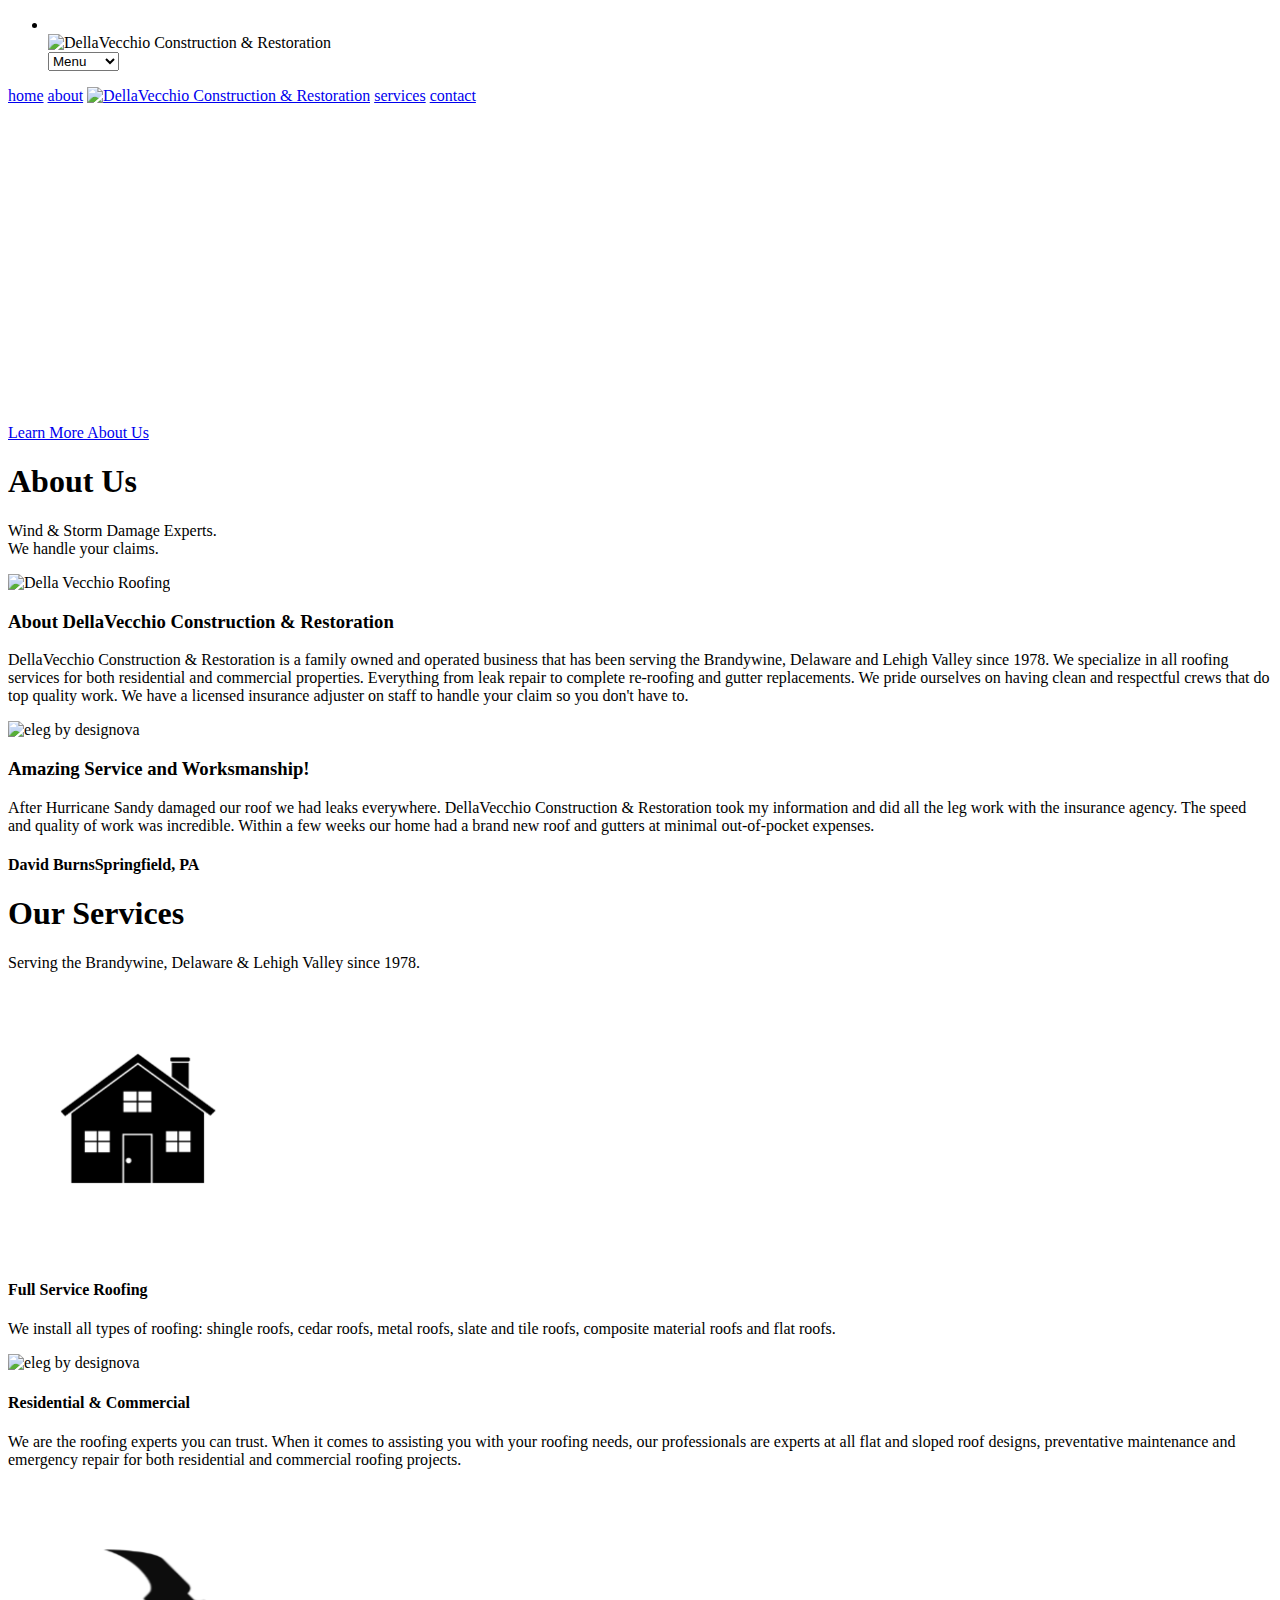
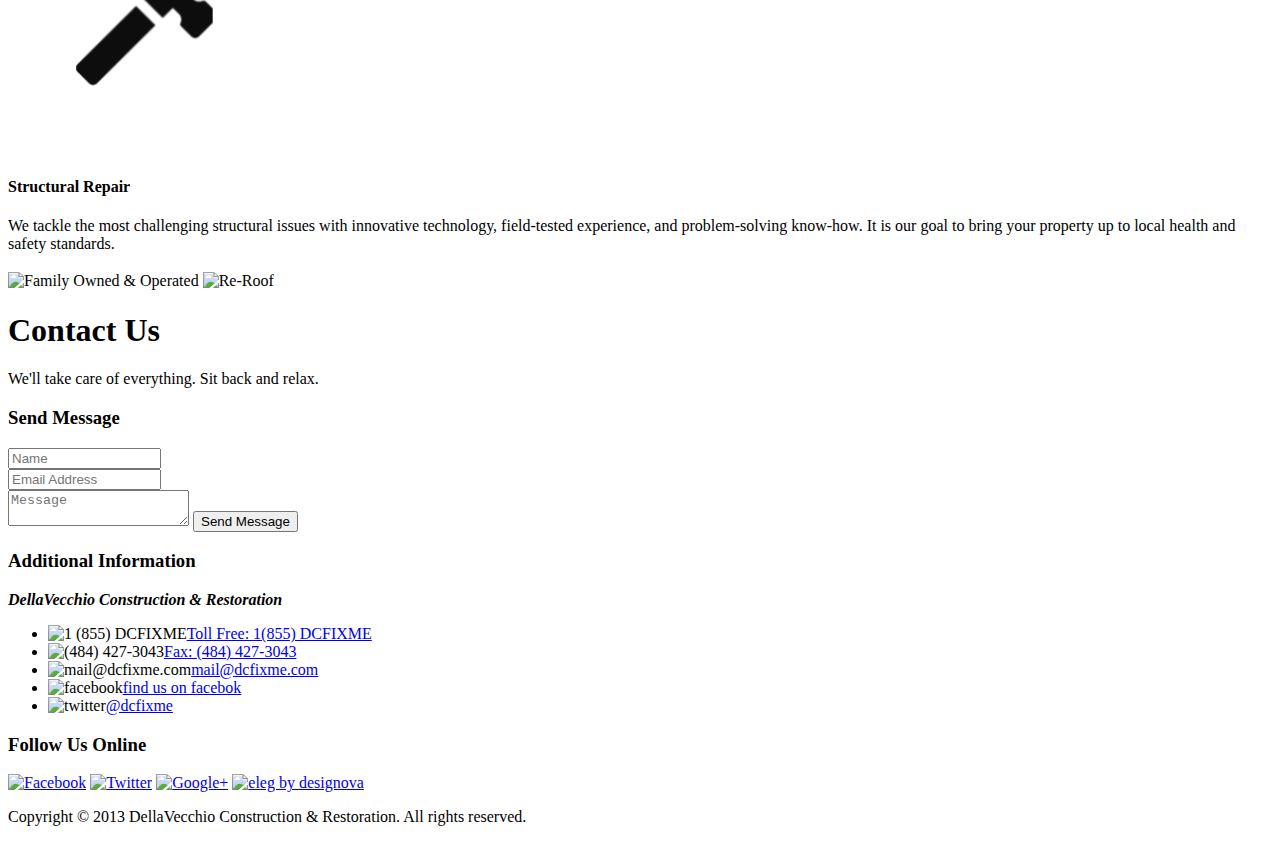
==== index.html @ 871f3fc6 "fixing wording adding Google+ link" ====
<!DOCTYPE html>
<html lang="en">
  <head>
    <meta charset="utf-8">
    <title>Della Vecchio Construction - Wind and Storm Damage Experts</title>
	<meta name="viewport" content="width=device-width, initial-scale=1, maximum-scale=1">
    <meta name="description" content="DellaVecchio Construction &amp; Restoration">
    <meta name="author" content="DellaVecchio Construction &amp; Restoration">


    <!-- Le styles -->
    <link href="assets/css/bootstrap.css" rel="stylesheet">
    <link href="assets/css/bootstrap-responsive.css" rel="stylesheet">
    <link href="assets/css/extension.css" rel="stylesheet">
    <link href="assets/css/typography.css" rel="stylesheet">
	<link rel="stylesheet" href="stylesheets/prettyPhoto.css">
    <link rel="stylesheet" href="stylesheets/prettyPhoto.css">
    <link rel="stylesheet" href="stylesheets/isotope.css">
  <link rel="stylesheet" href="stylesheets/price-table.css">
  <link rel="stylesheet" href="stylesheets/circle-hover.css">
    <link rel="stylesheet" href="stylesheets/skill-graph.css">
    <!-- Edit the following style.css file to change the theme look and feel -->
	<link rel="stylesheet" href="stylesheets/style.css">
    <link rel="stylesheet" href="stylesheets/themes/default/default.css" type="text/css" media="screen" />
    <link rel="stylesheet" href="stylesheets/nivo-slider.css" type="text/css" media="screen" />


    <!-- REVOLUTION BANNER CSS SETTINGS -->
    <link rel="stylesheet" type="text/css" href="stylesheets/fullwidth.css" media="screen" />
  <link rel="stylesheet" type="text/css" href="stylesheets/settings.css" media="screen" />


    <!-- Le fav and touch icons -->
    <link rel="shortcut icon" href="assets/ico/favicon.ico">
    <link rel="apple-touch-icon-precomposed" sizes="144x144" href="assets/ico/apple-touch-icon-144-precomposed.png">
    <link rel="apple-touch-icon-precomposed" sizes="114x114" href="assets/ico/apple-touch-icon-114-precomposed.png">
    <link rel="apple-touch-icon-precomposed" sizes="72x72" href="assets/ico/apple-touch-icon-72-precomposed.png">
    <link rel="apple-touch-icon-precomposed" href="assets/ico/apple-touch-icon-57-precomposed.png">

	<!--[if lt IE 9]>
		<script src="http://html5shim.googlecode.com/svn/trunk/html5.js"></script>
		<link rel="stylesheet" href="stylesheets/ie8.css">
	<![endif]-->

</head>
<body>




	<!-- Primary Page Layout
	================================================== -->



  <ul class="mobile-header visible-phone visible-tablet">
    <li>
      <br />
        <img class="mob-logo" alt="DellaVecchio Construction &amp; Restoration" class="visible-phone visible-tablet" title="DellaVecchio Construction &amp; Restoration" src="images/DCLOGOSM.png" />
        <br />
        <!-- Start Dropmenu for mobile -->
        <select class="dropmenu" name="dropmenu" onChange="moveTo(this.value)">
          <option value="" selected="selected">Menu</option>
          <option value="#intro">Home</option>
          <!--<option value="#portfolio">Portfolio</option>-->
          <option value="#about">About</option>
          <option value="#services">services</option>
          <!--<option value="#features">features</option>-->
          <option value="#contact">Contact</option>
        </select>
        <!-- End Dropmenu for mobile -->
    </li>
  </ul>

	<header class="masthead visible-desktop">
		<nav class="links desktop-nav">
			<a class="align-left" title="home" href="#intro">home</a>
      <!--<a class="align-left to-first-page" title="portfolio" href="#portfolio">works</a>-->
      <a class="align-left" title="about" href="#about">about</a>
			<a id="logo" href="#"><img alt="DellaVecchio Construction &amp; Restoration" title="DellaVecchio Construction &amp; Restoration" src="images/DCLOGOSM.png"/></a>
      <a class="align-right" title="services" href="#services">services</a>
      <!--<a class="align-right" title="features" href="#features">features</a>-->
			<a class="align-right" title="contact" href="#contact">contact</a>
		</nav>
	</header>

  <div class="page" id="intro" >

    <section class="container-fluid visible-desktop visible-phone visible-tablet">
      <div class="row-fluid">
        <div class="container ">
          <article class="row">

            <div id="fitvid" class="span12 align-center add-top">
              <iframe width="560" height="315" src="//www.youtube.com/embed/GmrWUebYYEk?hd=1&showinfo=0&rel=0&autoplay=1" frameborder="0" allowfullscreen></iframe>
            </div>

          </article>
        </div>
      </div>
    </section>




    <article id="intro-intersection" class="inner-links intersection sticked add-top align-center">
      <a href="#about" id="show-btn" class="btn btn-eleg-large">Learn More About Us</a>
    </article>

  </div> <!-- page : ends -->



	<div class="" id="about">
    <section class="container-fluid full-bg about-inner">
      <div class="row-fluid">
        <section class="container">

          <div class="row add-top add-bottom">
            <article class="span12">
              <div>
                <h1 class="main-heading col-white">About Us</h1>
                <p class="sub-heading col-white"><span class="major">Wind &amp; Storm Damage Experts.</span><br />We handle your claims.</p>
              </div>
            </article>
          </div><!-- row : ends -->

        </section>
      </div>
    </section>


    <section class="container-fluid">
      <div class="row-fluid">
        <section class="container">

          <div class="row add-top add-bottom">
            <article class="span4 image center-mobile">
              <img alt="Della Vecchio Roofing" title="eleg" src="images/about/about01.png" />
            </article>
            <article class="span8 col-white center-mobile">
              <h3>About DellaVecchio Construction &amp; Restoration</h3>
              <p>DellaVecchio Construction &amp; Restoration is a family owned and operated business that has been serving the Brandywine, Delaware and Lehigh Valley since 1978. We specialize in all roofing services for both residential and commercial properties. Everything from leak repair to complete re-roofing and gutter replacements. We pride ourselves on having clean and respectful crews that do top quality work. We have a licensed insurance adjuster on staff to handle your claim so you don't have to.</p>
            </article>
          </div><!-- row : ends -->

        </section>
      </div>
    </section>


    <section class="container-fluid about-inner">
      <div class="row-fluid">
        <section class="container">

          <div class="row add-top add-bottom">
            <article class="span3 image center-mobile">
              <img alt="eleg by designova" title="eleg" src="images/about/about03.png"/>
            </article>
            <article class="span9 col-white center-mobile">
              <h3>Amazing Service and Worksmanship!</h3>
              <div class="about-quote">
              <p>After Hurricane Sandy damaged our roof we had leaks everywhere. DellaVecchio Construction &amp; Restoration took my information and did all the leg work with the insurance agency. The speed and quality of work was incredible. Within a few weeks our home had a brand new roof and gutters at minimal out-of-pocket expenses.</p>
              </div>
              <div class="about-quote-sub pull-left center-mobile">
                <h4>David Burns<span>Springfield, PA</span></h4>
              </div>
            </article>
          </div><!-- row : ends -->

          <!--<div class="row add-top add-bottom">
            <article class="span9 col-white center-mobile">
              <h3>Testimonial Two</h3>
              <div class="about-quote">
              <p>Lorem ipsum dolor sit amet, consectetur adipiscing elit. Mauris auctor lobortis molestie. Aenean justo enim, consequat quis malesuada consequat quis malesuada in, mollis volutpat justo. Suspendisse tincidunt quam vel diam eleifend vel tempus dolor pharetra. Fusce aliquam, est vitae vehicula elementum, nunc erat varius purus, quis elementum ipsum nulla eu ligula  mollis volutpat justo consequat quis malesuada.</p>
              </div>
              <div class="about-quote-sub pull-left center-mobile">
              <h4>Laura Segorf<span>Something Inc. LA</span></h4>
              </div>
            </article>
            <article class="span3 image center-mobile">
              <img alt="eleg by designova" title="eleg" src="images/about/about03.png"/>
            </article>
          </div>-->
          <!-- row : ends -->

        </section>
      </div>
    </section>
  </div> <!-- page : ends -->


  <div class="pad-top-page" id="services">


    <section class="container-fluid full-bg">
      <div class="row-fluid">
        <section class="container">

          <div class="row add-top add-bottom">
            <article class="span12">
              <h1 class="main-heading col-white">Our Services</h1>
              <div><p class="sub-heading col-white"><span class="major">Serving</span> the Brandywine, Delaware &amp; Lehigh Valley since 1978.</p></div>
            </article>
          </div><!-- row : ends -->

        </section>
      </div>
    </section>


    <section class="container-fluid services-inner">
      <div class="row-fluid">
        <section class="container">

          <div class="row add-top-half add-bottom">
            <article class="span4 image align-center col-white services-block center-mobile">
              <img alt="eleg by designova" title="eleg" src="images/services/f01.png"/>
              <h4>Full Service Roofing</h4>
              <p>We install all types of roofing: shingle roofs, cedar roofs, metal roofs, slate and tile roofs, composite material roofs and flat roofs.</p>
            </article>

            <article class="span4 image align-center col-white services-block center-mobile">
              <img alt="eleg by designova" title="eleg" src="images/services/f02.png"/>
              <h4>Residential &amp; Commercial</h4>
              <p>We are the roofing experts you can trust. When it comes to assisting you with your roofing needs, our professionals are experts at all flat and sloped roof designs, preventative maintenance and emergency repair for both residential and commercial roofing projects.</p>
            </article>

            <article class="span4 image align-center col-white services-block center-mobile">
              <img alt="eleg by designova" title="eleg" src="images/services/f03.png"/>
              <h4>Structural Repair</h4>
              <p>We tackle the most challenging structural issues with innovative technology, field-tested experience, and problem-solving know-how. It is our goal to bring your property up to local health and safety standards.</p>
            </article>

          </div><!-- row : ends -->

        </section>
      </div>
    </section>

    <section class="container-fluid">
      <div class="row-fluid">
        <section class="container">

          <div class="row add-top">
            <article class="span12 col-white">
            <h3 class="inner-sub-caps"></h3>
            </article>
          </div>

          <div class="row add-top-half add-bottom">

            <div class="slider-wrapper theme-default">
            <div id="slider" class="nivoSlider center-mobile">
                <img src="images/slider/roofer1.jpg" data-thumb="images/toystory.jpg" alt="Family Owned &amp; Operated" title="Family Owned &amp; Operated" data-transition="boxRandom" />
                <img src="images/slider/roof17.jpg" data-thumb="images/up.jpg" alt="Re-Roof" title="Re-Roof" data-transition="boxRandom" />
                <!--<img src="images/slider/walle.jpg" data-thumb="images/walle.jpg" alt="Insured &amp; Licensed" data-transition="slideInLeft" />
                <img src="images/slider/nemo.jpg" data-thumb="images/nemo.jpg" alt="" title="#htmlcaption" />-->
            </div>
            <!--<div id="htmlcaption" class="nivo-html-caption">
                <strong>This</strong> is an example of a <em>HTML</em> caption with <a href="#">a link</a>.
            </div>-->
        </div>

          </div><!-- row : ends -->

        </section>
      </div>
    </section>

  </div> <!-- page : ends -->

  <div class="page pad-top-page" id="contact" >
    <section class="container-fluid full-bg">
      <div class="row-fluid">
        <section class="container">

          <div class="row add-top add-bottom">
            <article class="span12">
              <h1 class="main-heading col-white">Contact Us</h1>
              <div><p class="sub-heading col-white">We'll take care of everything. Sit back and <span class="major">relax.</span></p></div>
            </article>
          </div><!-- row : ends -->

        </section>
      </div>
    </section>


    <section class="container-fluid contact-inner">
      <div class="row-fluid">
        <section class="container">



          <div class="row add-top add-bottom">
           <div class="span8 contact"><!--Begin page content column-->


                    <div class="alert success" style="display: none;">
                        Well done! You successfully read this important alert message.
                    </div>


            <h3 class="inner-sub-caps align-left">Send Message</h3>

                    <form name="myform" id="contactForm" action="processForm.php" enctype="multipart/form-data" method="post">

                        <div class="alert alert-error error" id="fname" style="display: none;">
                        Name must not be empty
                        </div>
                        <div class="alert alert-error  error" id="fmail" style="display: none;">
                        Please provide a valid email
                        </div>
                        <div class="alert alert-error  error" id="fmsg" style="display: none;">
                        Message should not be empty
                        </div>

                        <div class="input-prepend">
                            <span class="add-on"><i class="icon-user"></i></span>
                            <input type="text" placeholder="Name" id="name" name="name" size="16" required="" class="span3 offset1">
                        </div>
                        <div class="input-prepend">
                            <span class="add-on"><i class="icon-envelope"></i></span>
                            <input type="email" placeholder="Email Address" id="email" name="email" size="16" required="" class="span4">
                        </div>
                        <textarea placeholder="Message" class="span10" id="msg" required="" name="message"></textarea>
                        <button class="btn btn-eleg" id="submit" name="submit" type="submit">Send Message</button>
                    </form>

            </div>


            <div class="span4 sidebar page-sidebar"><!-- Begin sidebar column -->
            <h3 class="inner-sub-caps align-left">Additional Information</h3>
            <address class="remove-bottom pad-bottom-half col-white">
            <strong>DellaVecchio Construction &amp; Restoration</strong><br>

            </address>
            <ul class="social-icons">
              <li><span><img src="images/icons/s01.png" title="phone number" alt="1 (855) DCFIXME"></span><a href="tel:18553234963">Toll Free: 1(855) DCFIXME</a></li>
              <li><span><img src="images/icons/s01.png" title="fax number" alt="(484) 427-3043"></span><a href="tel:484 4273043">Fax: (484) 427-3043</a></li>
              <li><span><img src="images/icons/s02.png" title="email" alt="mail@dcfixme.com"></span><a href="mail:mail@dcfixme.com">mail@dcfixme.com</a></li>
              <li><span><img src="images/icons/s03.png" title="facebook" alt="facebook"></span><a href="https://www.facebook.com/dcfixme">find us on facebok</a></li>
              <li><span><img src="images/icons/s04.png" title="twitter" alt="twitter"></span><a href="https://twitter.com/dcfixme">@dcfixme</a></li>
            </ul>

        </div>

          </div><!-- row : ends -->

        </section>
      </div>
    </section>


    <section class="container-fluid">
      <div class="row-fluid">
        <section class="container">

          <div class="row add-top">
            <article class="span12 col-white">
            <h3 class="inner-sub-caps">Follow Us Online</h3>
            </article>
          </div>

          <div class="row add-top-half add-bottom">
            <article class="span12 align-center social-icon-pane">
            <a href="https://www.facebook.com/dcfixme"><img alt="Facebook" title="DellaVecchio Construction &amp; Restoration" src="images/social/a01.png"/></a>
            <a href="https://twitter.com/dcfixme"><img alt="Twitter" title="DellaVecchio Construction &amp; Restoration" src="images/social/a02.png"/></a>
            <a href="https://plus.google.com/b/106314731093902086588/106314731093902086588"><img alt="Google+" title="DellaVecchio Construction &amp; Restoration" src="images/social/a03.png"/></a>
            <a href="#"><img alt="eleg by designova" title="eleg" src="images/social/a04.png"/></a>
            </article>
          </div>


        </section>
      </div>
    </section>





  </div> <!-- page : ends -->



  <footer class="mastfoot">
      <p class="add-top-half">Copyright &copy; 2013 DellaVecchio Construction &amp; Restoration. All rights reserved.</p>
  </footer>





	<!-- JS
	================================================== -->
	<script src="javascripts/jquery-1.7.2.min.js"></script>
	<script src="assets/js/bootstrap-transition.js"></script>
    <script src="assets/js/bootstrap-alert.js"></script>
    <script src="assets/js/bootstrap-modal.js"></script>
    <script src="assets/js/bootstrap-dropdown.js"></script>
    <script src="assets/js/bootstrap-scrollspy.js"></script>
    <script src="assets/js/bootstrap-tab.js"></script>
    <script src="assets/js/bootstrap-tooltip.js"></script>
    <script src="assets/js/bootstrap-popover.js"></script>
    <script src="assets/js/bootstrap-button.js"></script>
    <script src="assets/js/bootstrap-collapse.js"></script>
    <script src="assets/js/bootstrap-carousel.js"></script>
    <script src="assets/js/bootstrap-typeahead.js"></script>
    <script src="assets/js/bootstrap-affix.js"></script>
  	<script src="javascripts/jquery.localscroll-1.2.7-min.js"></script>
  	<script src="javascripts/jquery.scrollTo-1.4.2-min.js"></script>
	  <script src="javascripts/jquery.easing.1.3.js"></script>
    <script src="javascripts/jquery.isotope.min.js"></script>
    <script src="javascripts/fake-element.js"></script>
    <script src="javascripts/form-validation.js"></script>
    <script src="javascripts/waypoints.min.js"></script>
  	<script src="javascripts/scroll.js"></script>

    <script src="javascripts/jquery.nivo.slider.js"></script>
    <script type="text/javascript">
    $(window).load(function() {
        $('#slider').nivoSlider();
    });
    </script>

    <!-- jQuery KenBurn Slider  -->
  <script type="text/javascript" src="javascripts/jquery.themepunch.plugins.min.js"></script>
    <script type="text/javascript" src="javascripts/jquery.themepunch.revolution.min.js"></script>

  	<!-- Mobile Navigation Scroll Setup -->
	<script type="text/javascript">
    	function moveTo(contentArea){
        	var goPosition = $(contentArea).offset().top;
        	$('html,body').animate({ scrollTop: goPosition}, 'slow');
        }
    </script>


	<!-- Sticky nav -->
	<script>
	$(document).ready(function(){

      //NAVIGATION MENU COLOR CHANGE ON CLILCK
      $('.desktop-nav a').click(function(){
        var colIndex = $(this).attr('title');
        $('.desktop-nav a').addClass('def-link');
        $(this).removeClass('def-link');
        $(this).addClass(colIndex+'-link');
      })

			//Services More Content triggering
			$('.services-more').click(function(){
				var servIndex = $(this).attr('data-services');
				//alert(servIndex);
				$('#'+servIndex+'-content').slideToggle();
			})

		});
  </script>

  <script src="assets/js/jquery.fitvids.js"></script>
  <script>
    $(document).ready(function(){
      // Target your .container, .wrapper, .post, etc.
      $("#fitvid").fitVids();
    });
  </script>

<!-- End Document
================================================== -->
</body>
</html>
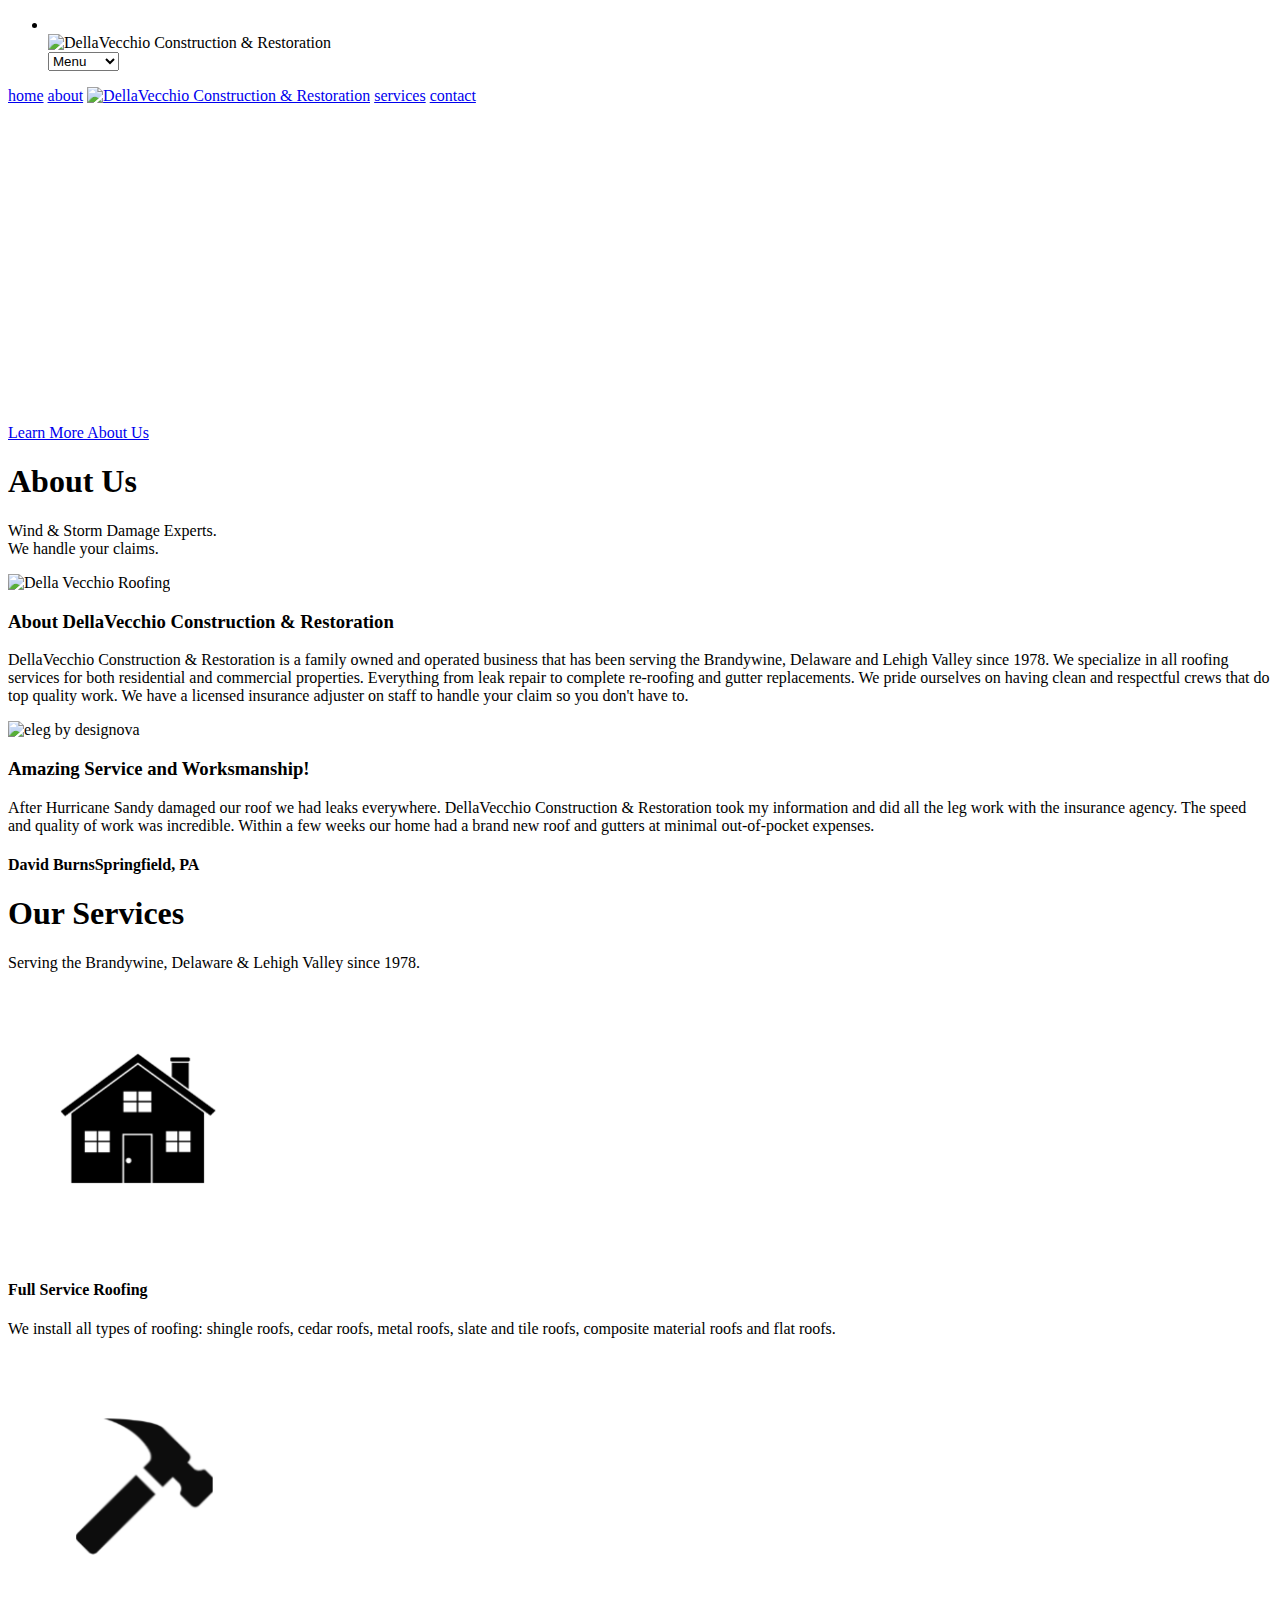
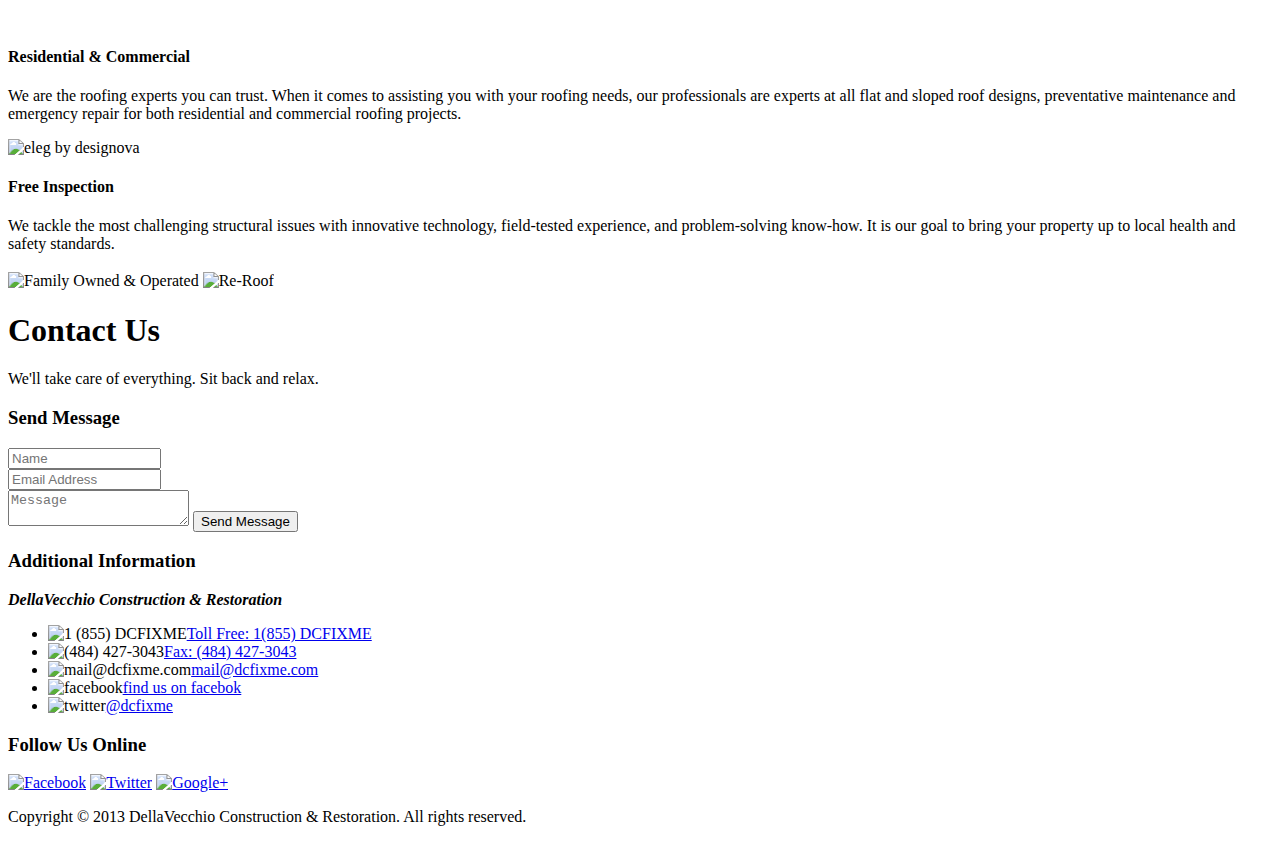
==== commit c08288ba: "changing services" ====
--- a/index.html
+++ b/index.html
@@ -221,14 +221,14 @@
             </article>
 
             <article class="span4 image align-center col-white services-block center-mobile">
-              <img alt="eleg by designova" title="eleg" src="images/services/f02.png"/>
+              <img alt="eleg by designova" title="eleg" src="images/services/f03.png"/>
               <h4>Residential &amp; Commercial</h4>
               <p>We are the roofing experts you can trust. When it comes to assisting you with your roofing needs, our professionals are experts at all flat and sloped roof designs, preventative maintenance and emergency repair for both residential and commercial roofing projects.</p>
             </article>
 
             <article class="span4 image align-center col-white services-block center-mobile">
-              <img alt="eleg by designova" title="eleg" src="images/services/f03.png"/>
-              <h4>Structural Repair</h4>
+              <img alt="eleg by designova" title="eleg" src="images/services/f02.png"/>
+              <h4>Free Inspection</h4>
               <p>We tackle the most challenging structural issues with innovative technology, field-tested experience, and problem-solving know-how. It is our goal to bring your property up to local health and safety standards.</p>
             </article>
 
@@ -369,7 +369,7 @@
             <a href="https://www.facebook.com/dcfixme"><img alt="Facebook" title="DellaVecchio Construction &amp; Restoration" src="images/social/a01.png"/></a>
             <a href="https://twitter.com/dcfixme"><img alt="Twitter" title="DellaVecchio Construction &amp; Restoration" src="images/social/a02.png"/></a>
             <a href="https://plus.google.com/b/106314731093902086588/106314731093902086588"><img alt="Google+" title="DellaVecchio Construction &amp; Restoration" src="images/social/a03.png"/></a>
-            <a href="#"><img alt="eleg by designova" title="eleg" src="images/social/a04.png"/></a>
+            <!--<a href="#"><img alt="eleg by designova" title="eleg" src="images/social/a04.png"/></a>-->
             </article>
           </div>
 
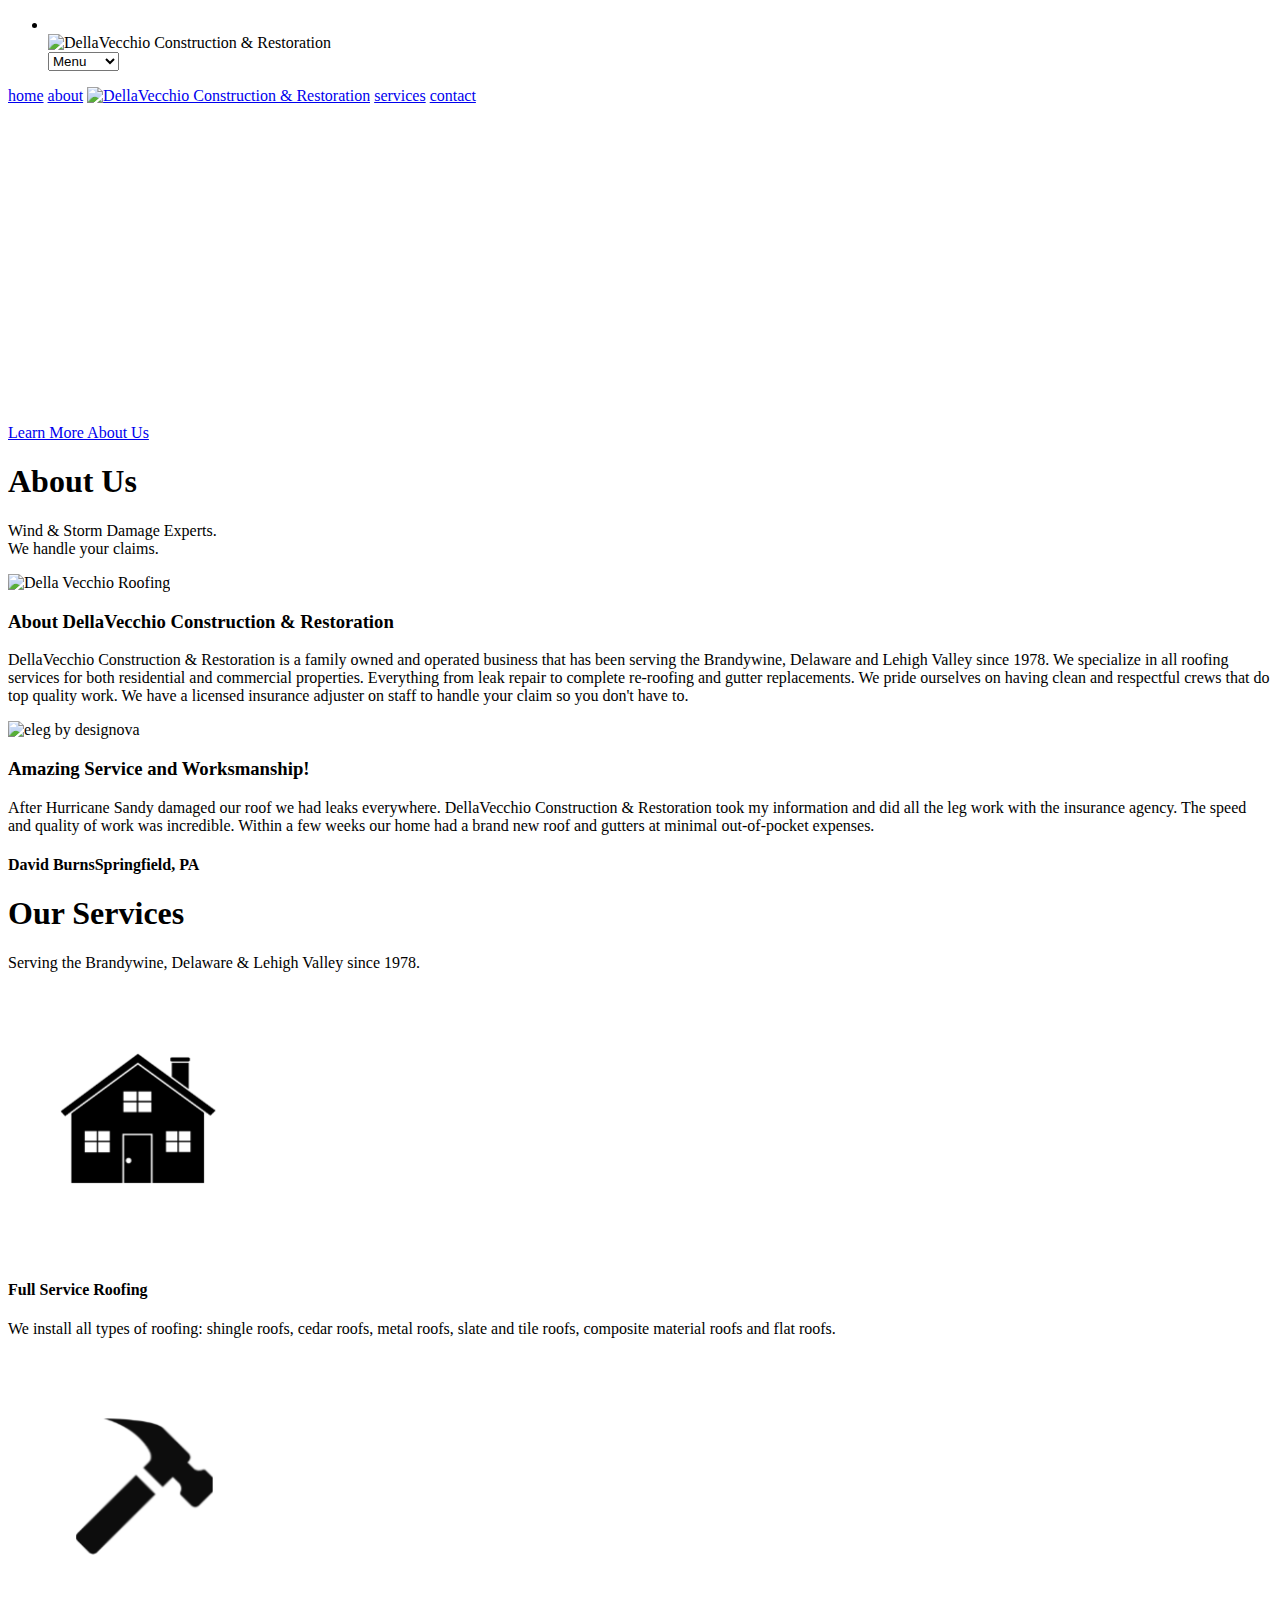
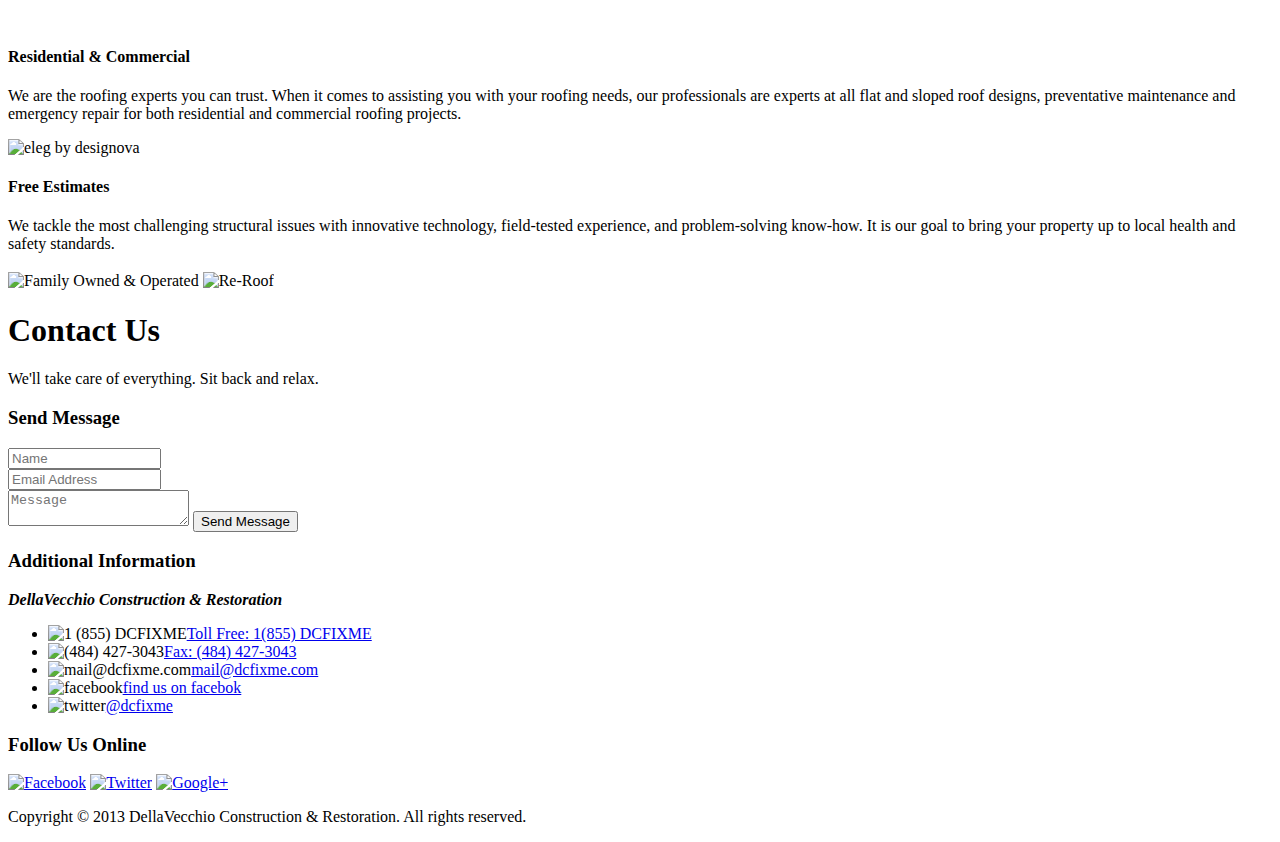
==== commit 56b62f52: "changing text for services" ====
--- a/index.html
+++ b/index.html
@@ -228,7 +228,7 @@
 
             <article class="span4 image align-center col-white services-block center-mobile">
               <img alt="eleg by designova" title="eleg" src="images/services/f02.png"/>
-              <h4>Free Inspection</h4>
+              <h4>Free Estimates</h4>
               <p>We tackle the most challenging structural issues with innovative technology, field-tested experience, and problem-solving know-how. It is our goal to bring your property up to local health and safety standards.</p>
             </article>
 
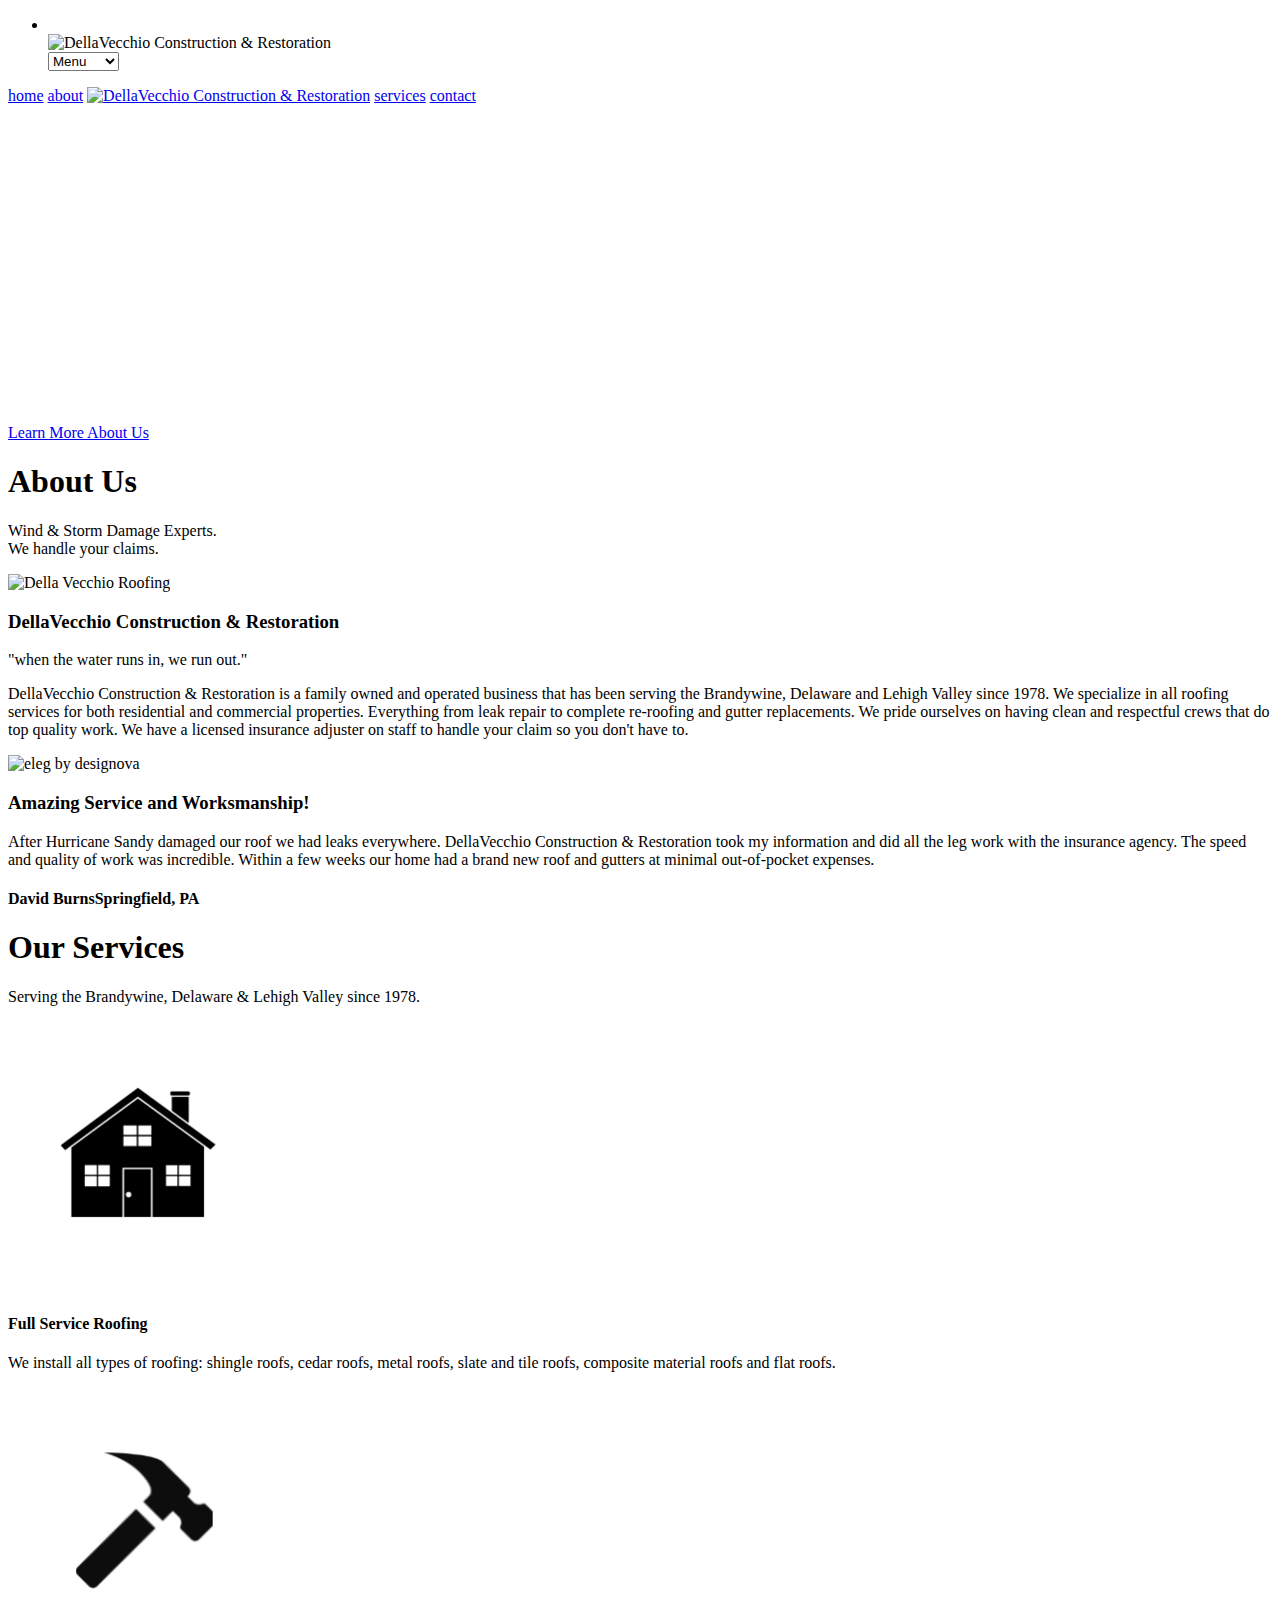
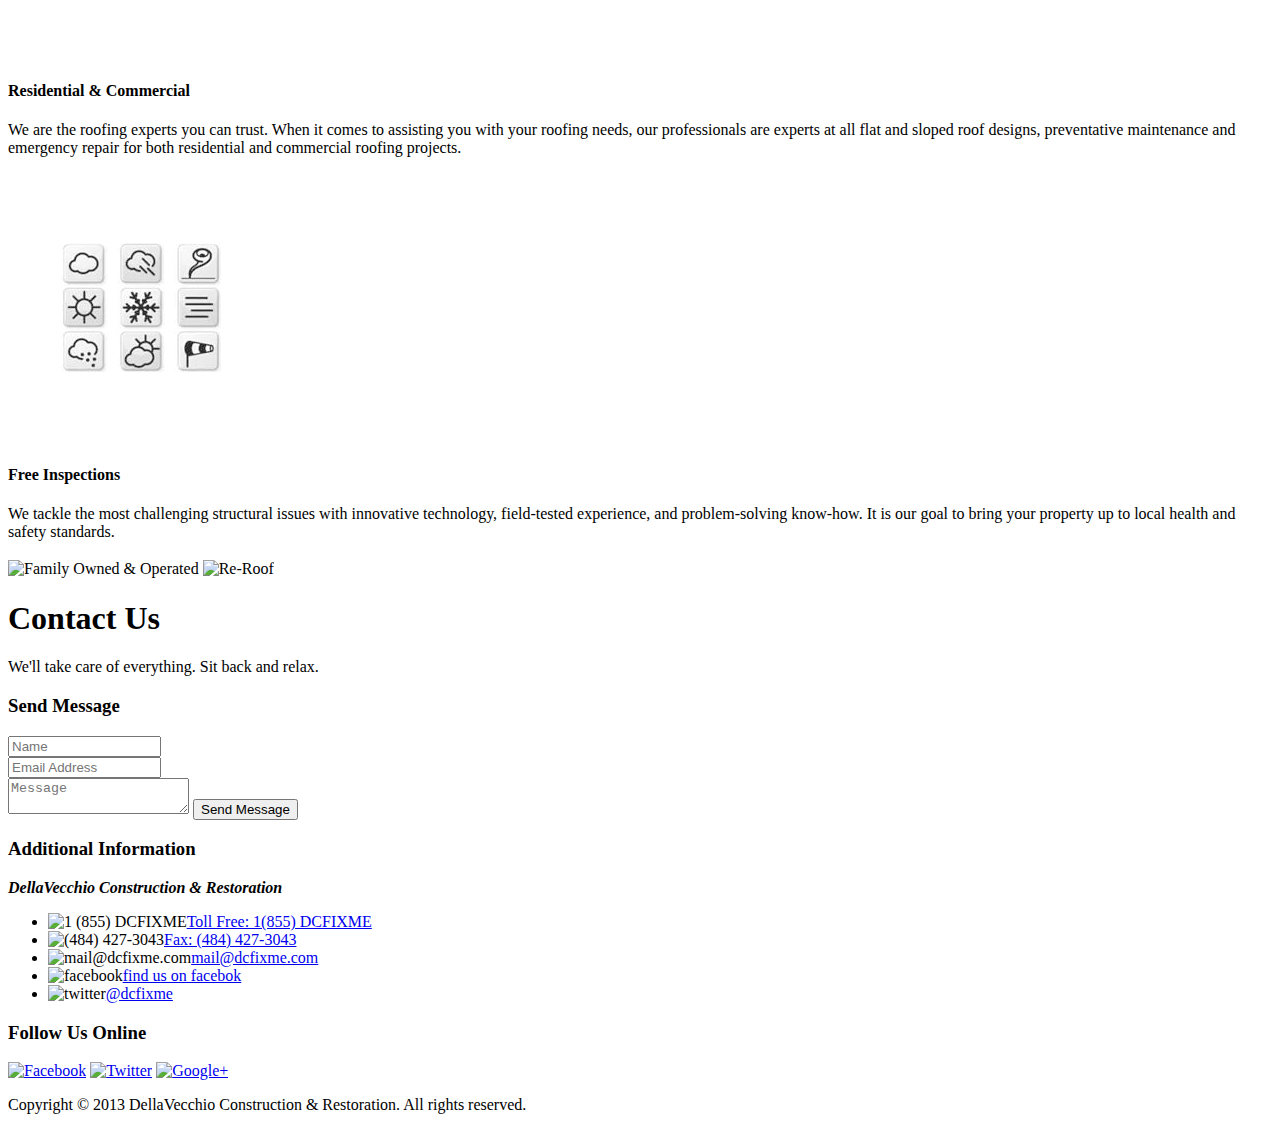
==== commit 3d02b8ed: "adding slogan" ====
--- a/index.html
+++ b/index.html
@@ -138,8 +138,9 @@
             <article class="span4 image center-mobile">
               <img alt="Della Vecchio Roofing" title="eleg" src="images/about/about01.png" />
             </article>
-            <article class="span8 col-white center-mobile">
-              <h3>About DellaVecchio Construction &amp; Restoration</h3>
+            <article class="span8 col-white align-center center-mobile">
+              <h3>DellaVecchio Construction &amp; Restoration</h3>
+              <p class="sub-heading col-white">"when the water runs in, we run out."</p>
               <p>DellaVecchio Construction &amp; Restoration is a family owned and operated business that has been serving the Brandywine, Delaware and Lehigh Valley since 1978. We specialize in all roofing services for both residential and commercial properties. Everything from leak repair to complete re-roofing and gutter replacements. We pride ourselves on having clean and respectful crews that do top quality work. We have a licensed insurance adjuster on staff to handle your claim so you don't have to.</p>
             </article>
           </div><!-- row : ends -->
@@ -228,7 +229,7 @@
 
             <article class="span4 image align-center col-white services-block center-mobile">
               <img alt="eleg by designova" title="eleg" src="images/services/f02.png"/>
-              <h4>Free Estimates</h4>
+              <h4>Free Inspections</h4>
               <p>We tackle the most challenging structural issues with innovative technology, field-tested experience, and problem-solving know-how. It is our goal to bring your property up to local health and safety standards.</p>
             </article>
 
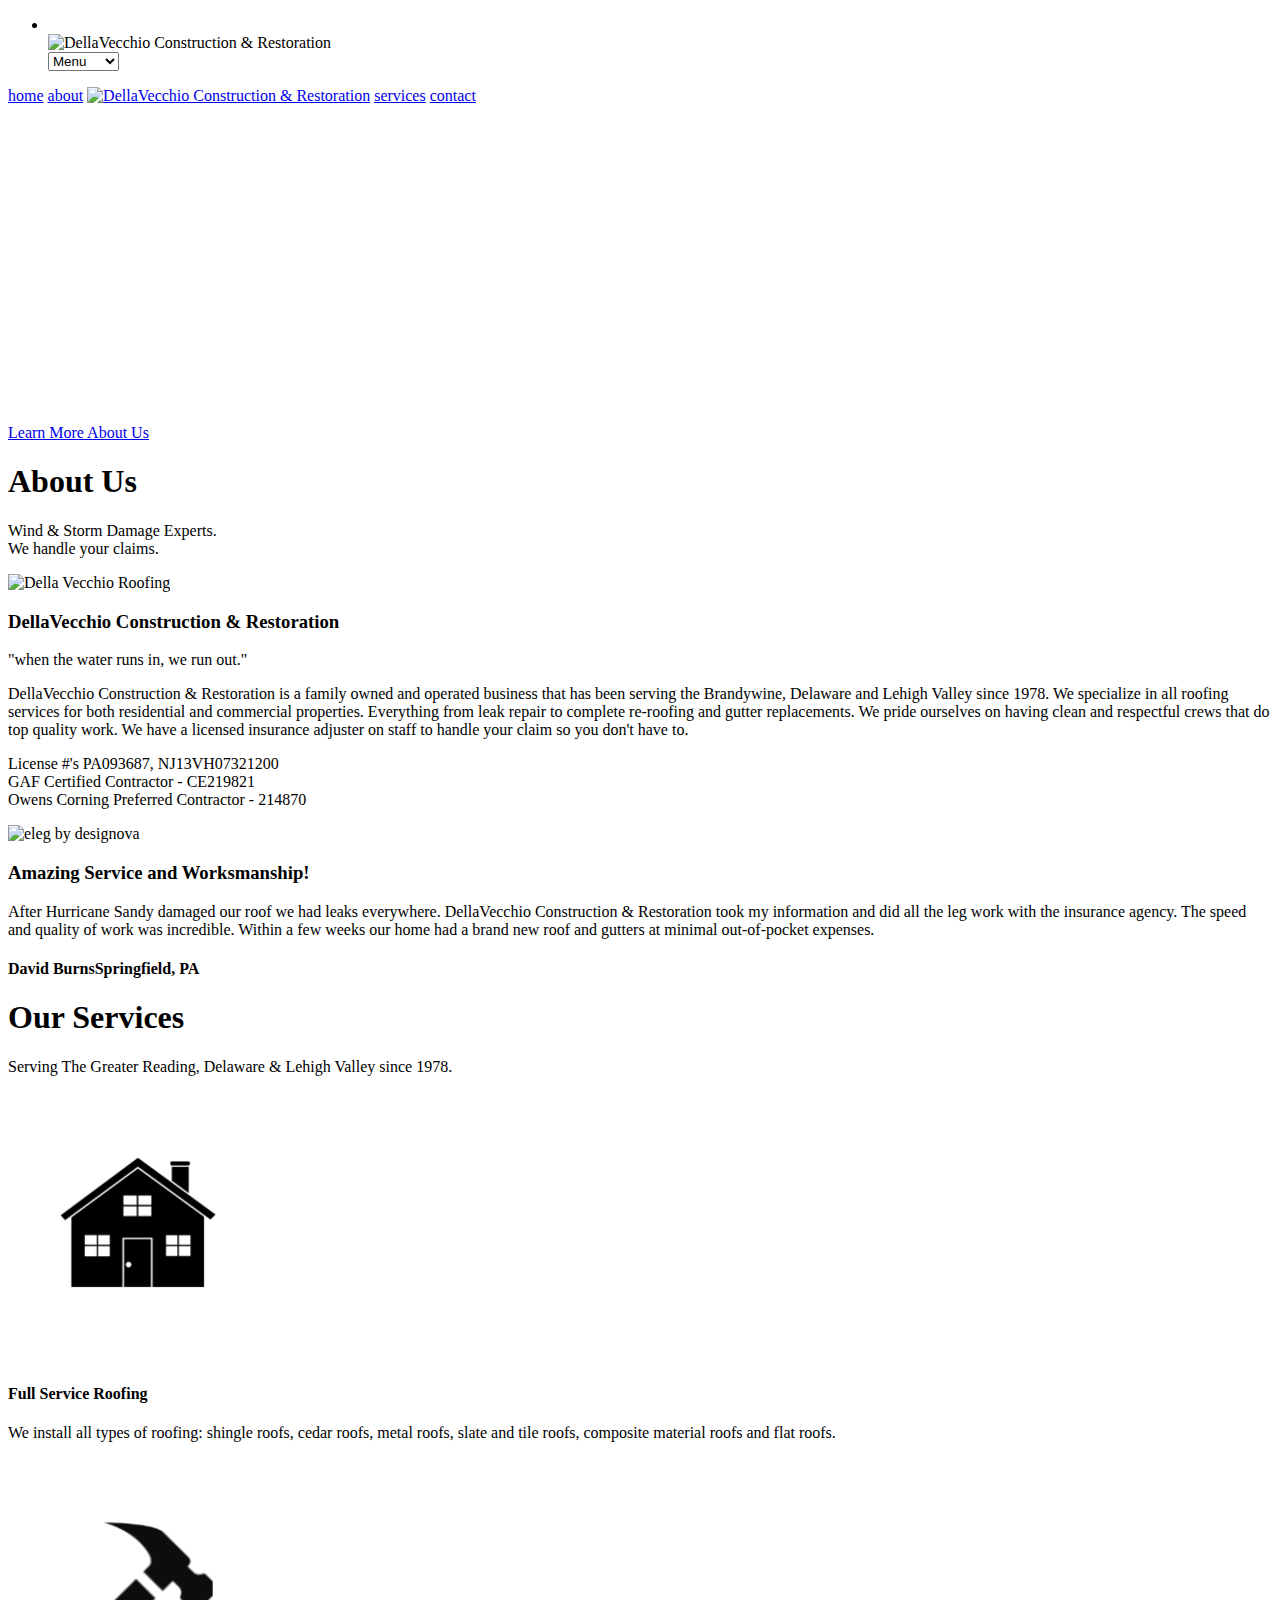
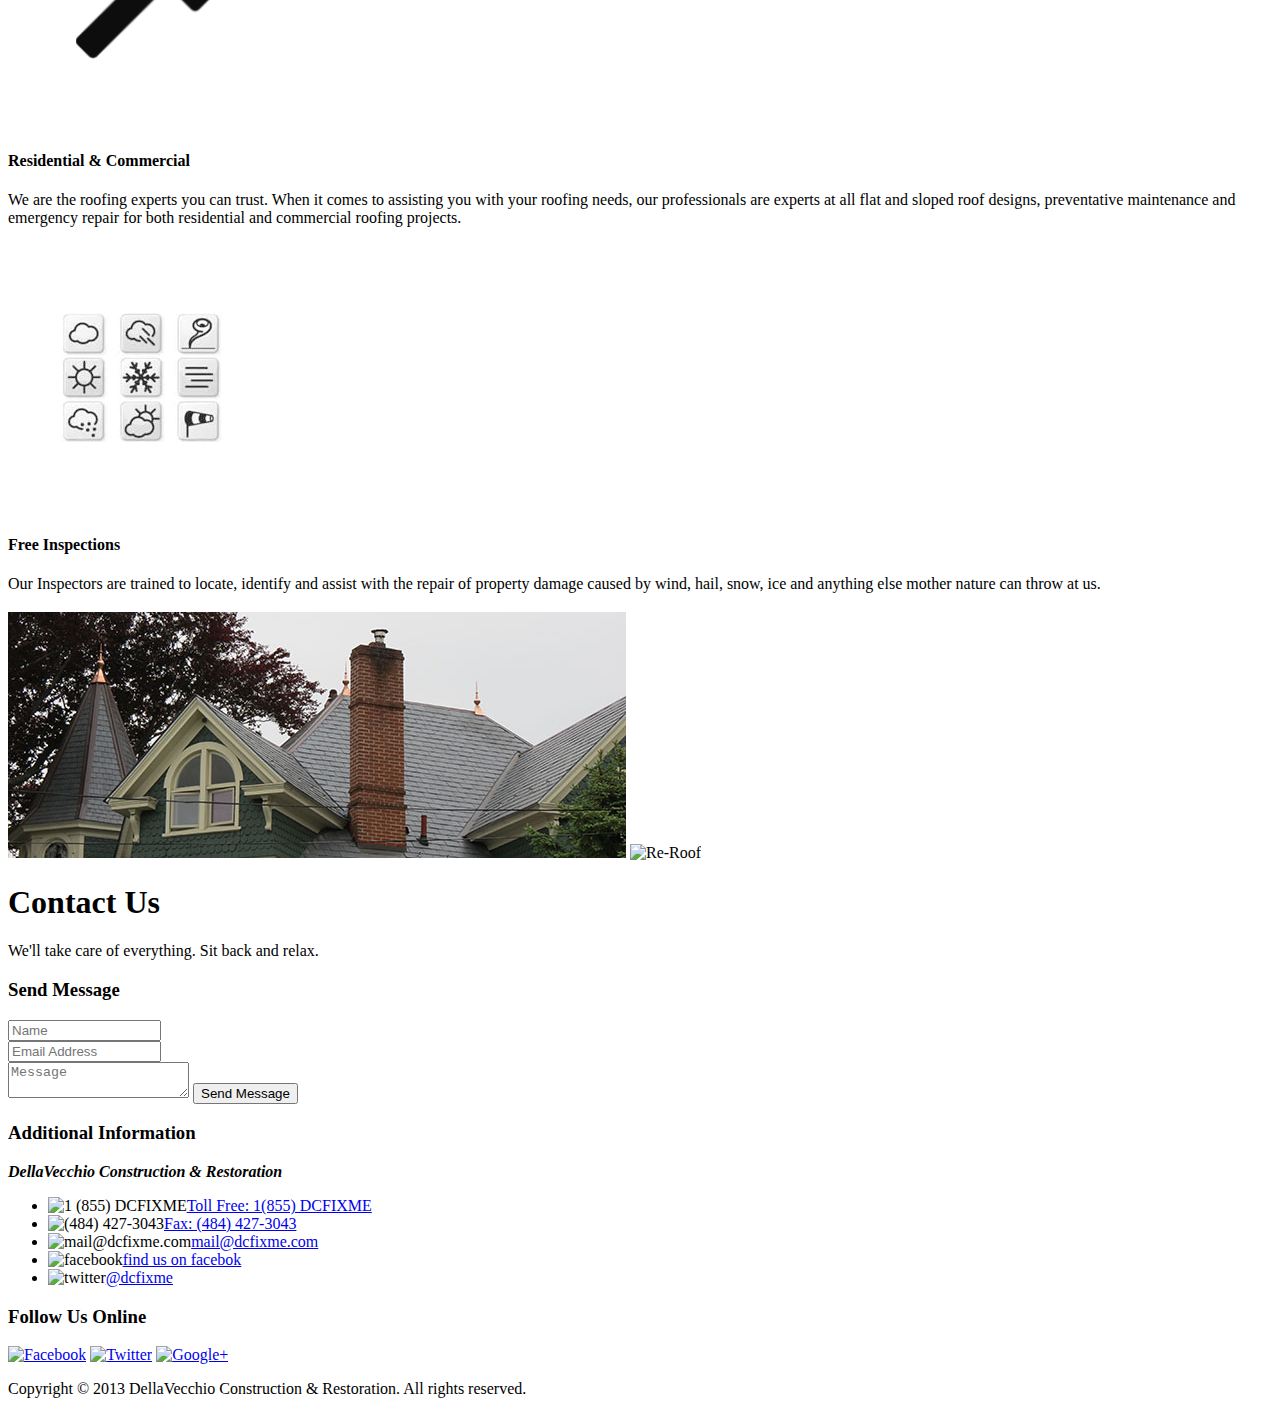
==== commit 9d7b5099: "changing serving wording and adding new roof image" ====
--- a/index.html
+++ b/index.html
@@ -138,10 +138,13 @@
             <article class="span4 image center-mobile">
               <img alt="Della Vecchio Roofing" title="eleg" src="images/about/about01.png" />
             </article>
-            <article class="span8 col-white align-center center-mobile">
-              <h3>DellaVecchio Construction &amp; Restoration</h3>
+            <article class="span8 col-white center-mobile">
+              <h3 class="align-center">DellaVecchio Construction &amp; Restoration</h3>
               <p class="sub-heading col-white">"when the water runs in, we run out."</p>
               <p>DellaVecchio Construction &amp; Restoration is a family owned and operated business that has been serving the Brandywine, Delaware and Lehigh Valley since 1978. We specialize in all roofing services for both residential and commercial properties. Everything from leak repair to complete re-roofing and gutter replacements. We pride ourselves on having clean and respectful crews that do top quality work. We have a licensed insurance adjuster on staff to handle your claim so you don't have to.</p>
+              <p>License #'s PA093687, NJ13VH07321200<br />
+              GAF Certified Contractor - CE219821<br />
+              Owens Corning Preferred Contractor - 214870</p>
             </article>
           </div><!-- row : ends -->
 
@@ -201,7 +204,7 @@
           <div class="row add-top add-bottom">
             <article class="span12">
               <h1 class="main-heading col-white">Our Services</h1>
-              <div><p class="sub-heading col-white"><span class="major">Serving</span> the Brandywine, Delaware &amp; Lehigh Valley since 1978.</p></div>
+              <div><p class="sub-heading col-white"><span class="major">Serving</span> The Greater Reading, Delaware &amp; Lehigh Valley since 1978.</p></div>
             </article>
           </div><!-- row : ends -->
 
@@ -230,7 +233,7 @@
             <article class="span4 image align-center col-white services-block center-mobile">
               <img alt="eleg by designova" title="eleg" src="images/services/f02.png"/>
               <h4>Free Inspections</h4>
-              <p>We tackle the most challenging structural issues with innovative technology, field-tested experience, and problem-solving know-how. It is our goal to bring your property up to local health and safety standards.</p>
+              <p>Our Inspectors are trained to locate, identify and assist with the repair of property damage caused by wind, hail, snow, ice and anything else mother nature can throw at us.</p>
             </article>
 
           </div><!-- row : ends -->
@@ -253,7 +256,7 @@
 
             <div class="slider-wrapper theme-default">
             <div id="slider" class="nivoSlider center-mobile">
-                <img src="images/slider/roofer1.jpg" data-thumb="images/toystory.jpg" alt="Family Owned &amp; Operated" title="Family Owned &amp; Operated" data-transition="boxRandom" />
+                <img src="images/slider/fancyroof.jpg" data-thumb="images/toystory.jpg" alt="Family Owned &amp; Operated" title="Family Owned &amp; Operated" data-transition="boxRandom" />
                 <img src="images/slider/roof17.jpg" data-thumb="images/up.jpg" alt="Re-Roof" title="Re-Roof" data-transition="boxRandom" />
                 <!--<img src="images/slider/walle.jpg" data-thumb="images/walle.jpg" alt="Insured &amp; Licensed" data-transition="slideInLeft" />
                 <img src="images/slider/nemo.jpg" data-thumb="images/nemo.jpg" alt="" title="#htmlcaption" />-->
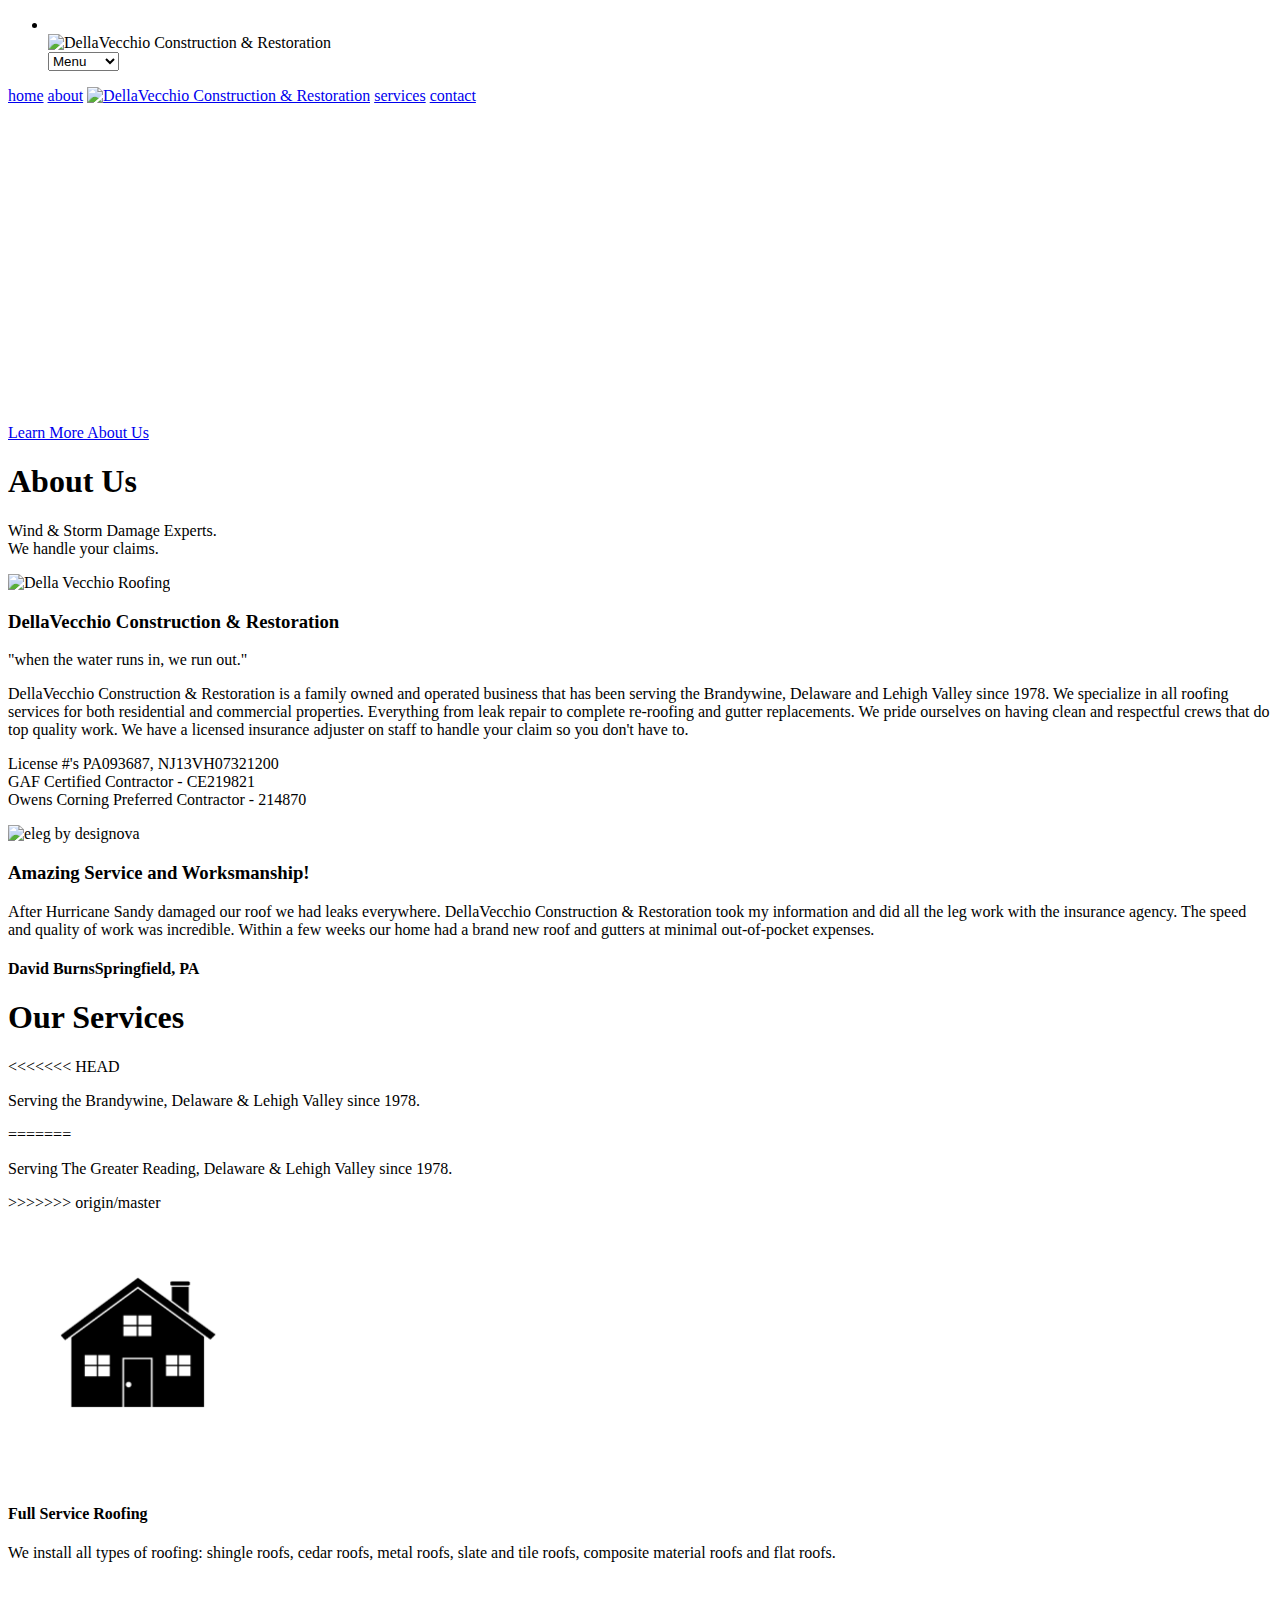
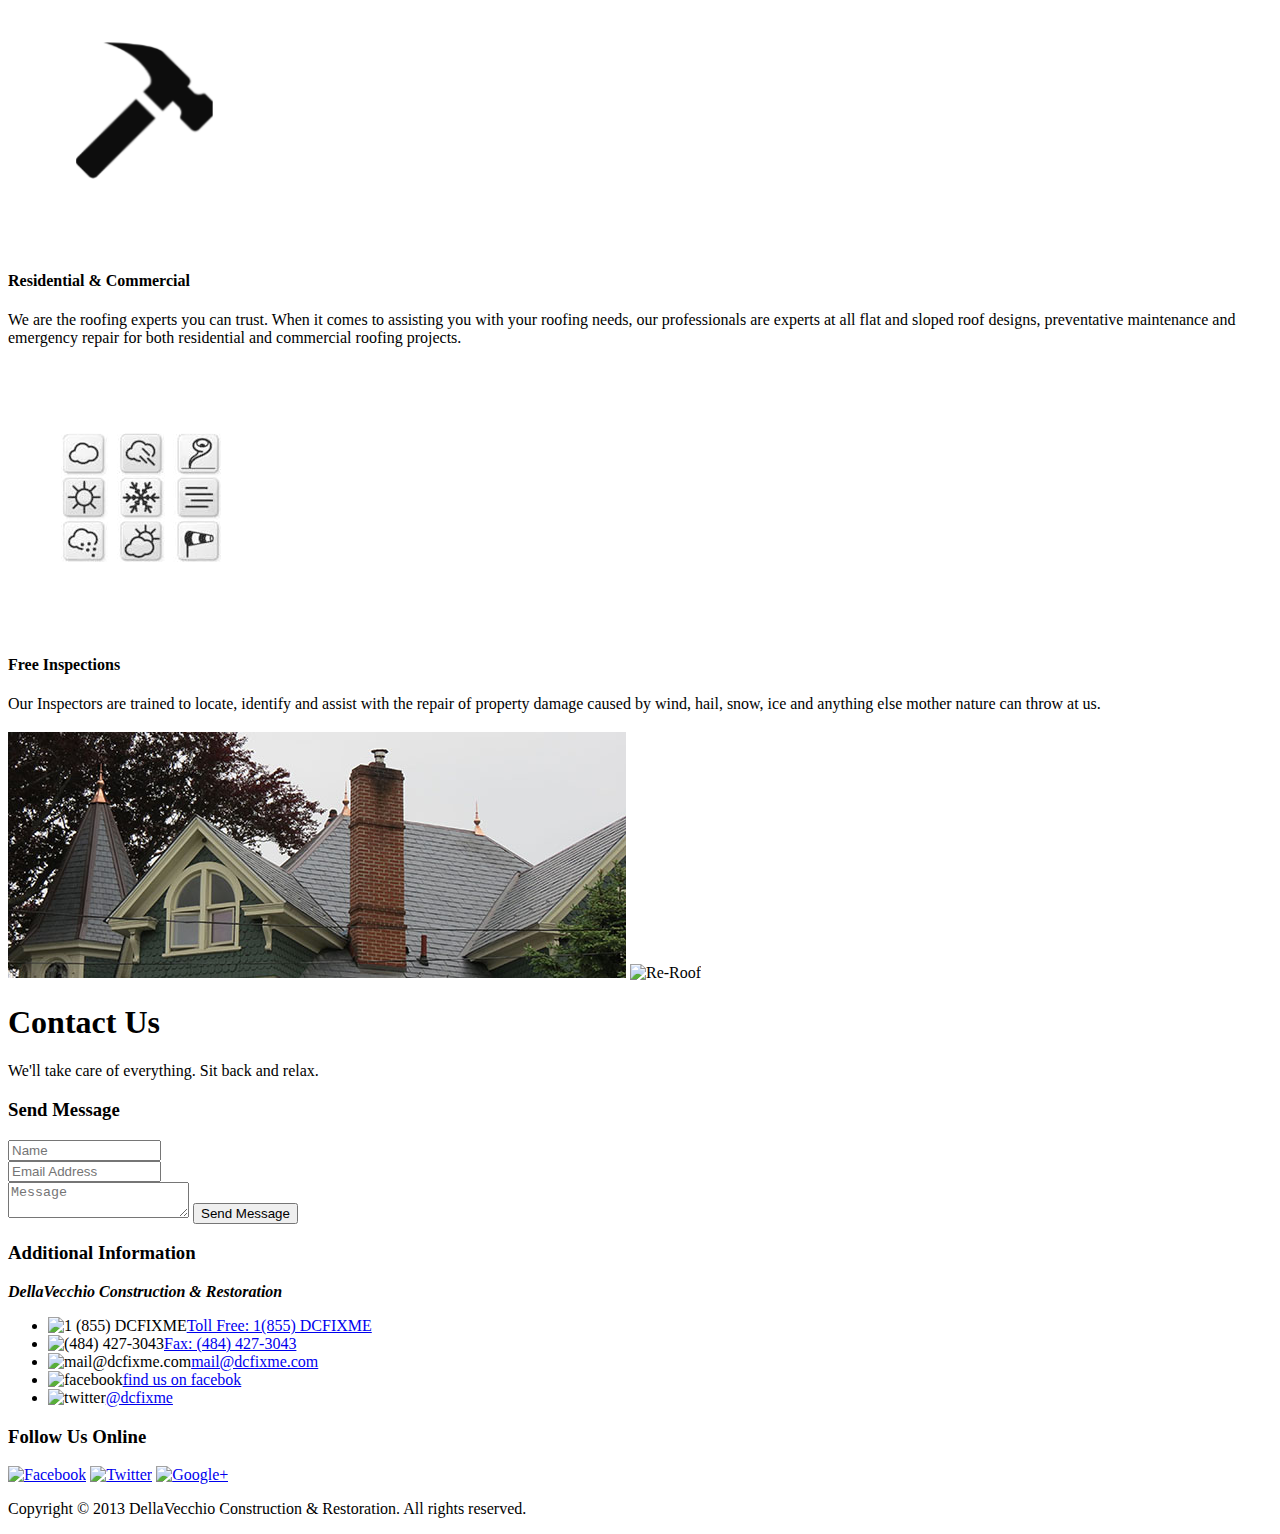
==== commit 63b46c3c: "fixing merge conflict between github and bitbucket" ====
--- a/index.html
+++ b/index.html
@@ -204,7 +204,11 @@
           <div class="row add-top add-bottom">
             <article class="span12">
               <h1 class="main-heading col-white">Our Services</h1>
+<<<<<<< HEAD
+              <div><p class="sub-heading col-white"><span class="major">Serving</span> the Brandywine, Delaware &amp; Lehigh Valley since 1978.</p></div>
+=======
               <div><p class="sub-heading col-white"><span class="major">Serving</span> The Greater Reading, Delaware &amp; Lehigh Valley since 1978.</p></div>
+>>>>>>> origin/master
             </article>
           </div><!-- row : ends -->
 
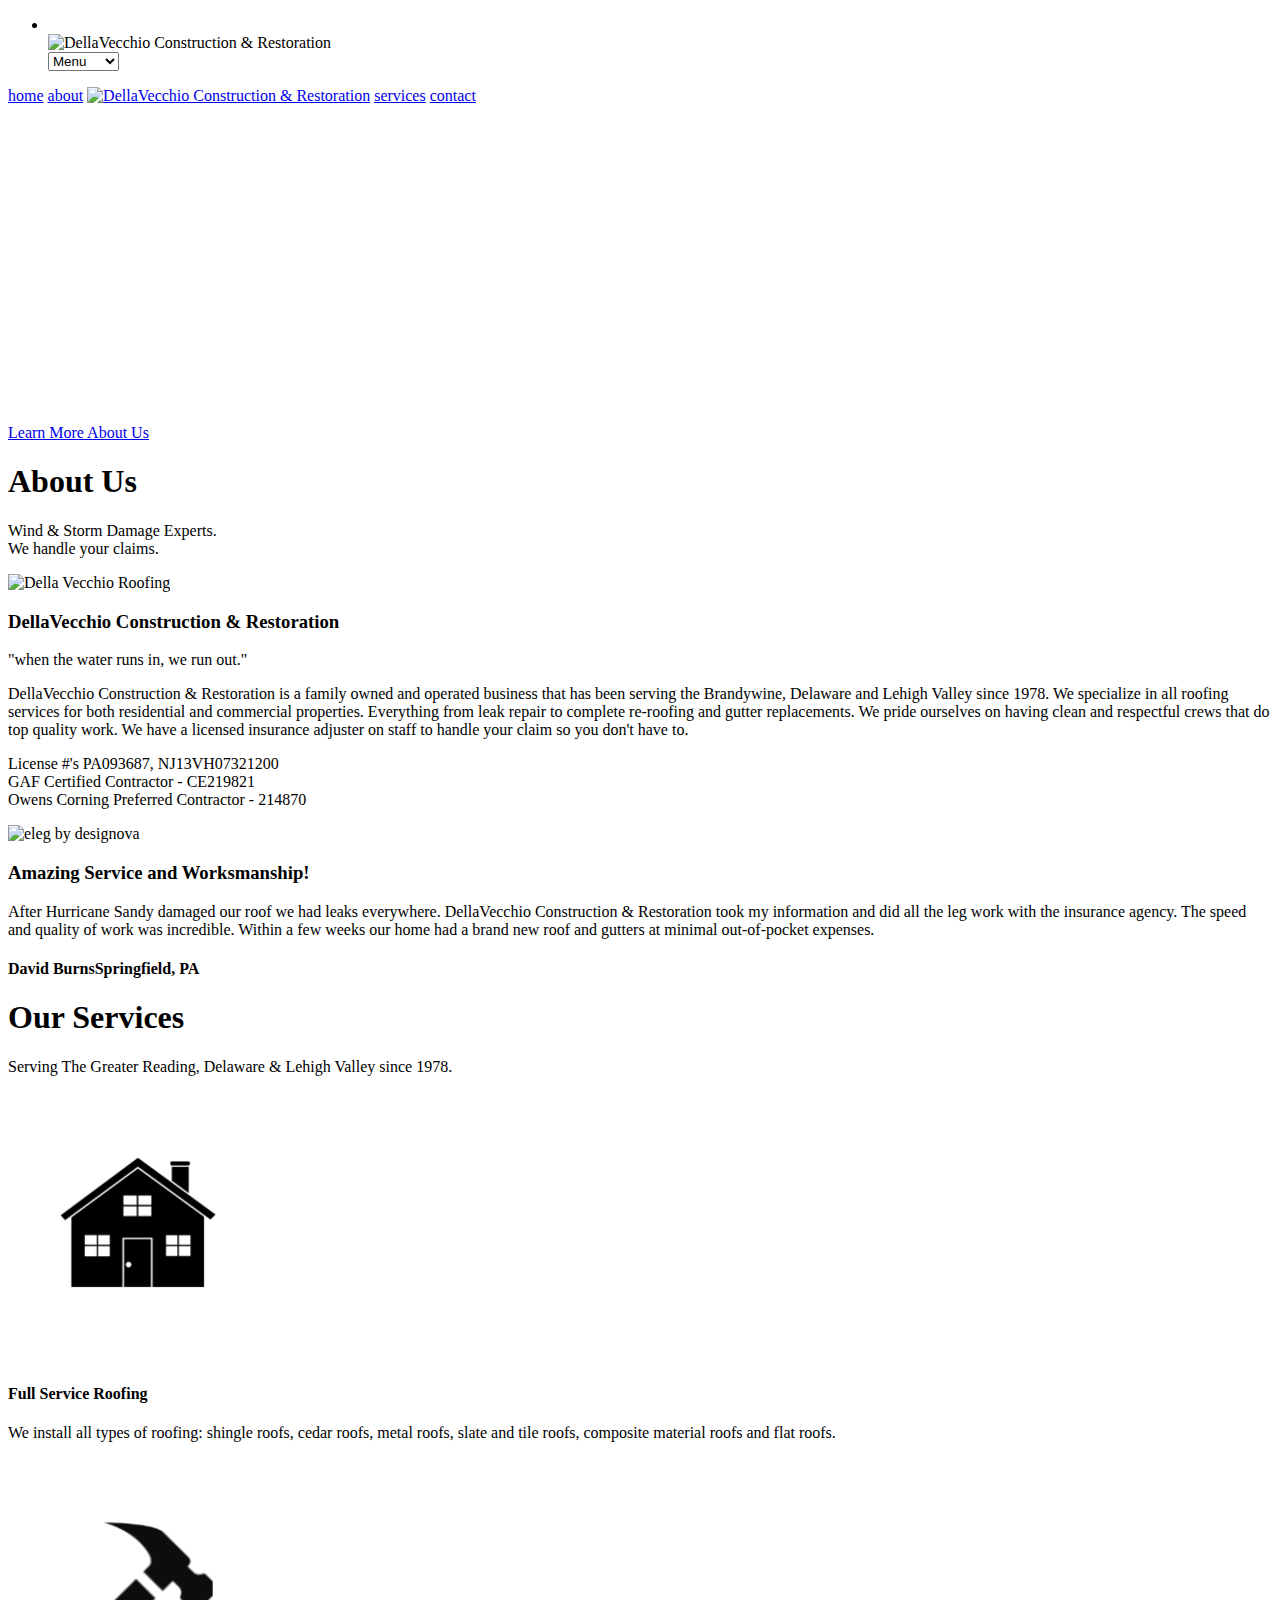
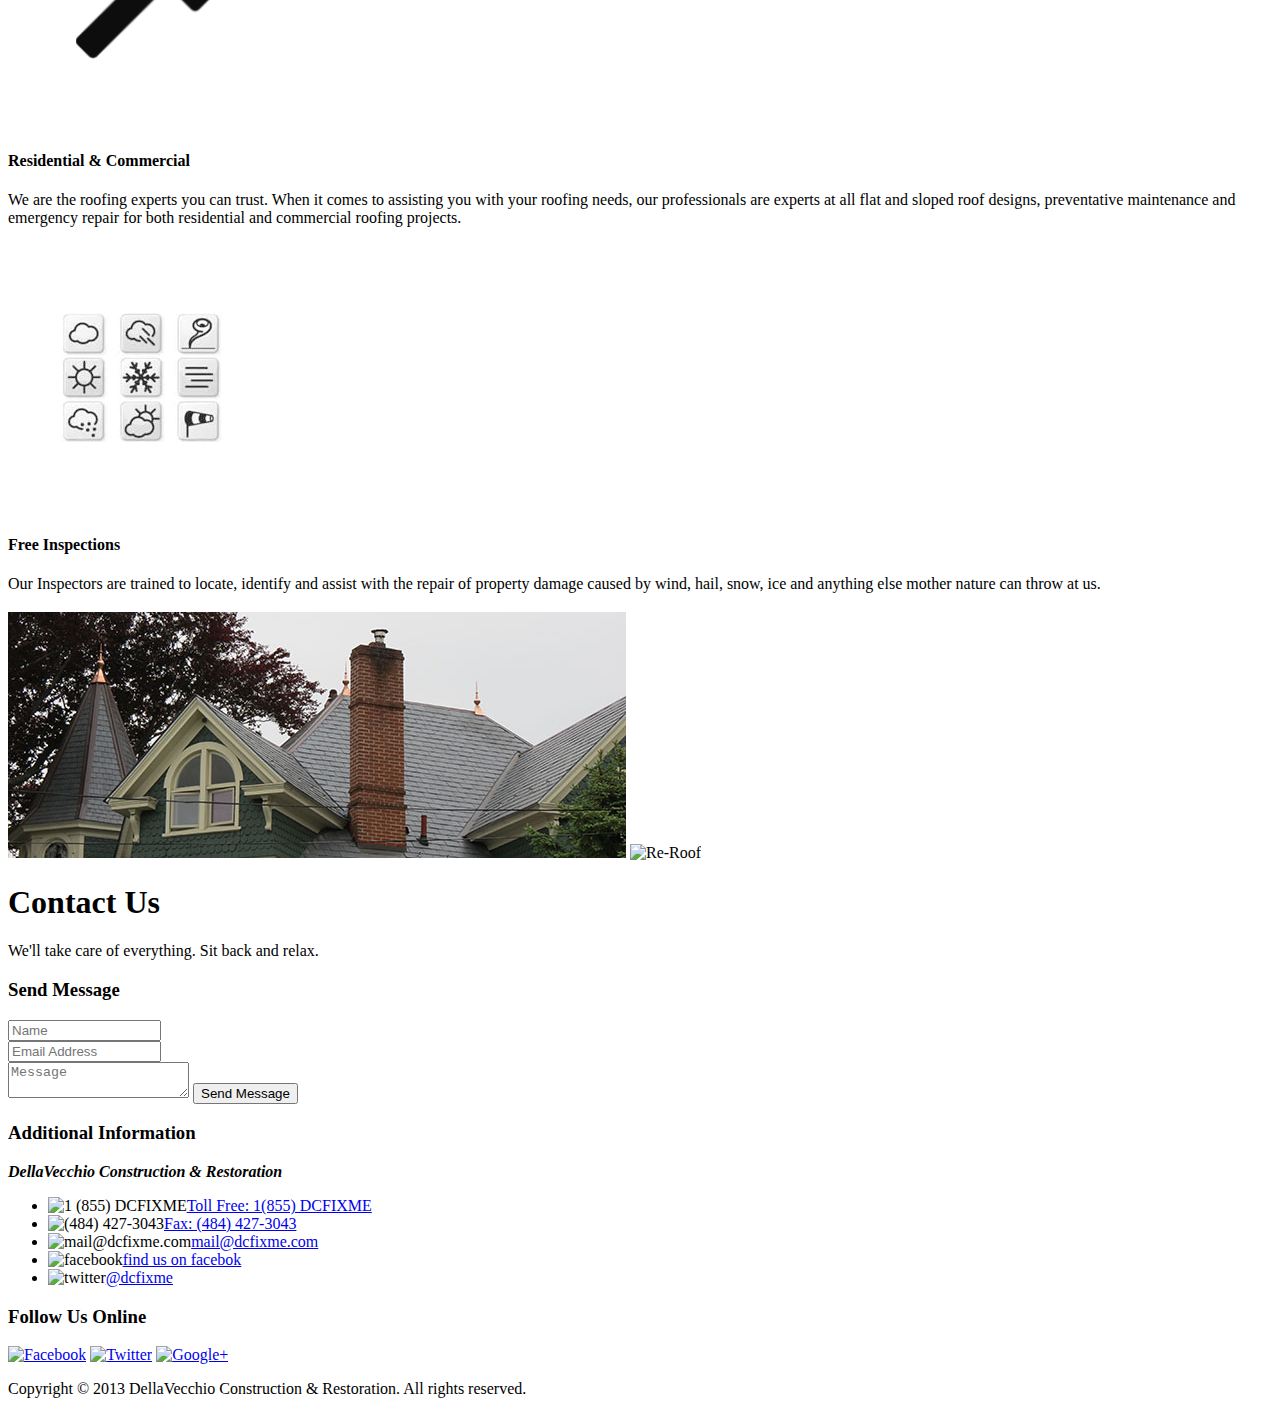
==== commit 5ae5b002: "fixing merge conflict between github and bitbucket" ====
--- a/index.html
+++ b/index.html
@@ -204,11 +204,7 @@
           <div class="row add-top add-bottom">
             <article class="span12">
               <h1 class="main-heading col-white">Our Services</h1>
-<<<<<<< HEAD
-              <div><p class="sub-heading col-white"><span class="major">Serving</span> the Brandywine, Delaware &amp; Lehigh Valley since 1978.</p></div>
-=======
               <div><p class="sub-heading col-white"><span class="major">Serving</span> The Greater Reading, Delaware &amp; Lehigh Valley since 1978.</p></div>
->>>>>>> origin/master
             </article>
           </div><!-- row : ends -->
 
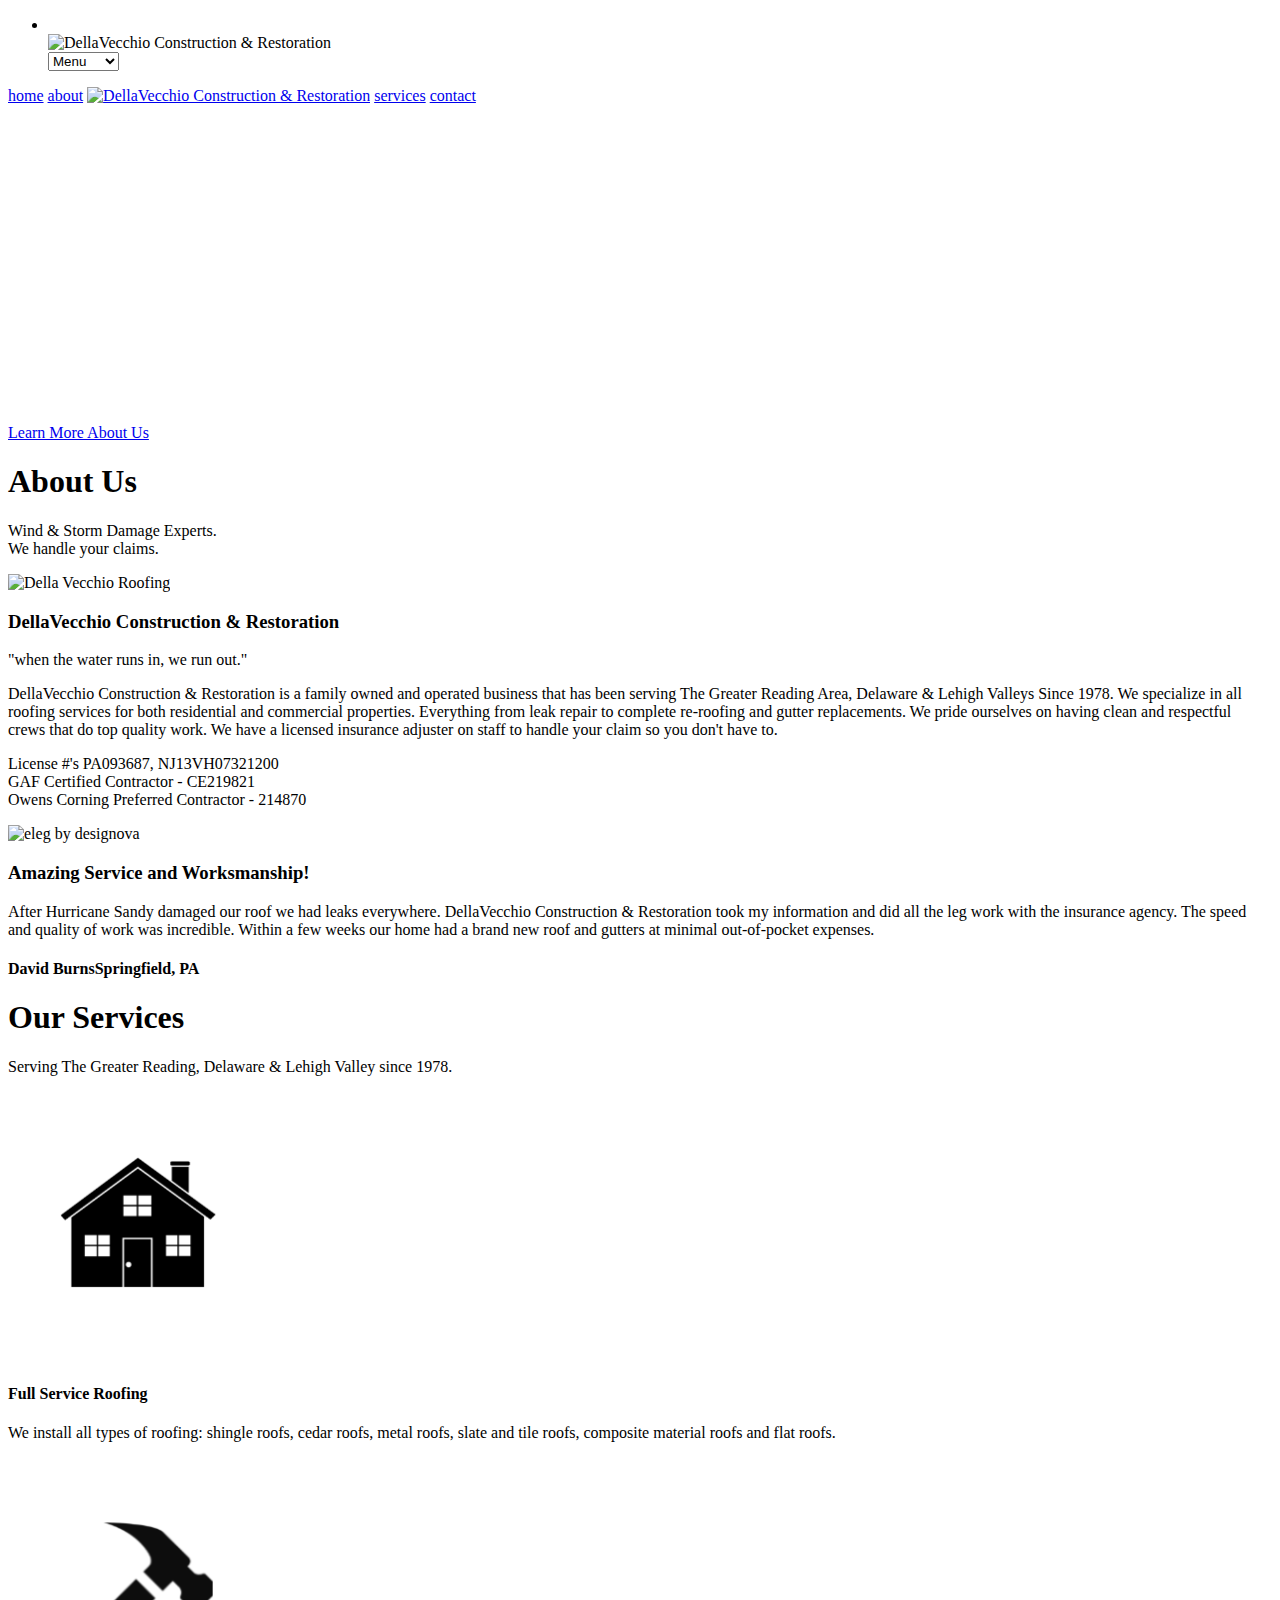
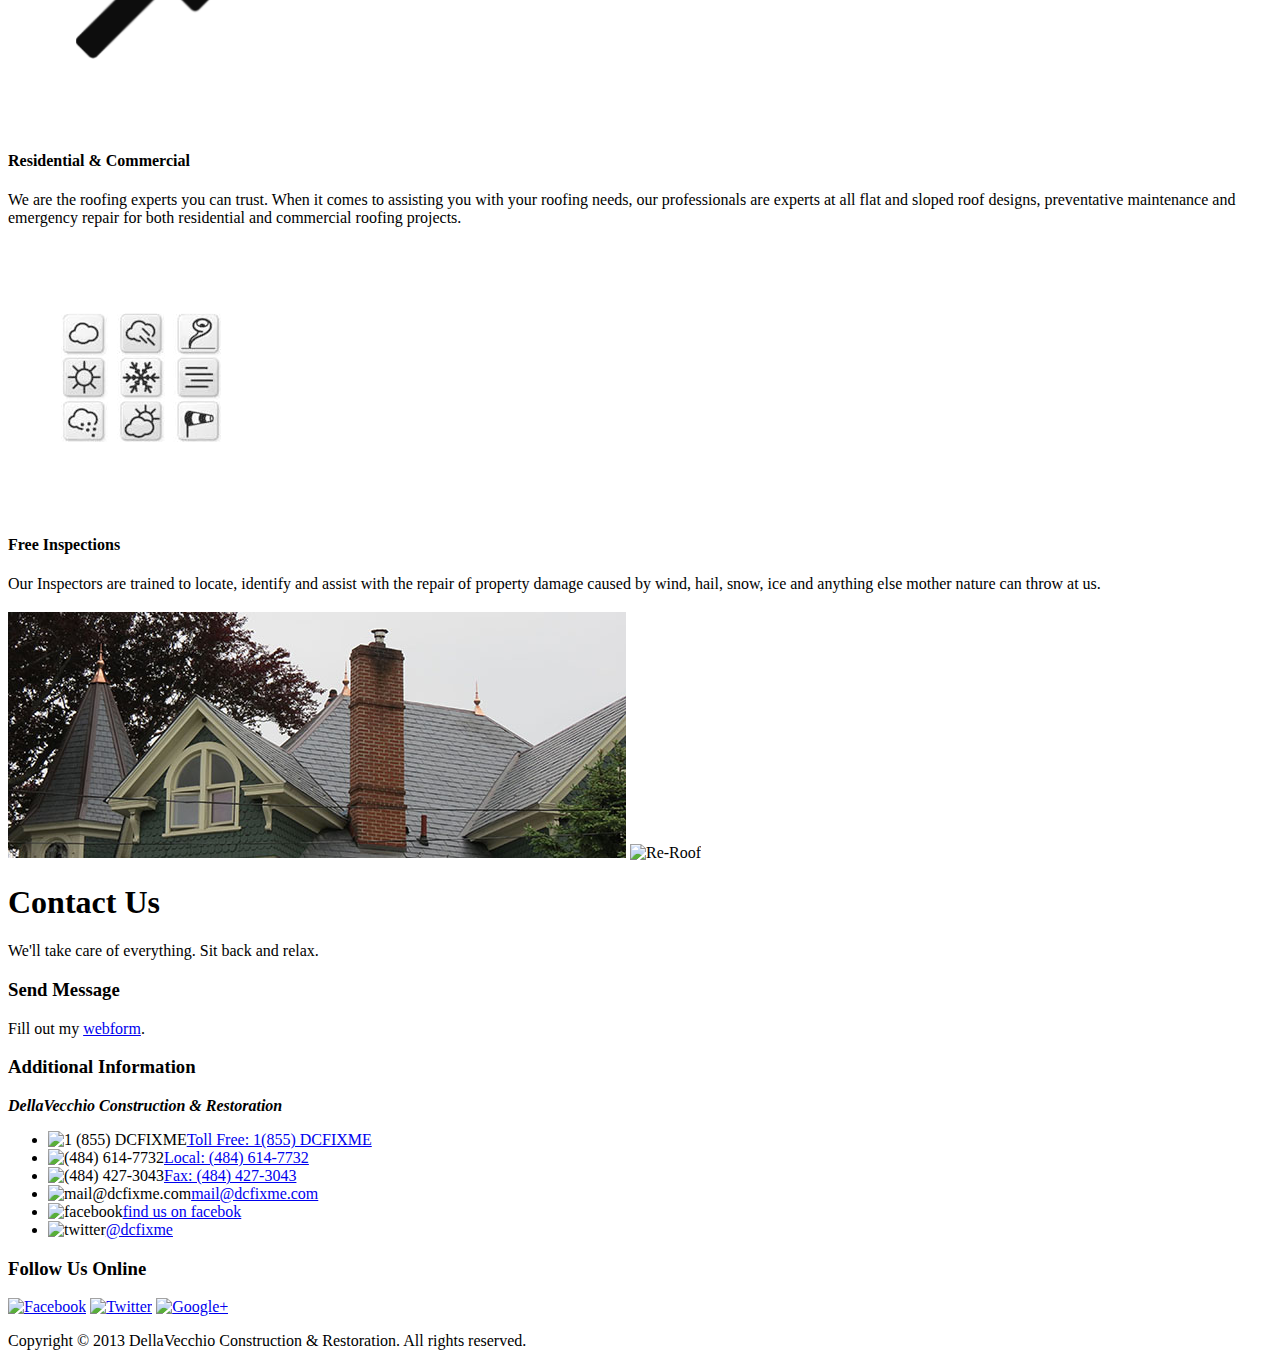
==== commit 543d7fbe: "using webform for contact section" ====
--- a/index.html
+++ b/index.html
@@ -2,9 +2,9 @@
 <html lang="en">
   <head>
     <meta charset="utf-8">
-    <title>Della Vecchio Construction - Wind and Storm Damage Experts</title>
+    <title>Della Vecchio Construction | Wind and Storm Damage Experts for The Greater Reading Area, Delaware &amp; Lehigh Valleys</title>
 	<meta name="viewport" content="width=device-width, initial-scale=1, maximum-scale=1">
-    <meta name="description" content="DellaVecchio Construction &amp; Restoration">
+    <meta name="description" content="DellaVecchio Construction &amp; Restoration roofing experts Media Malvern Springfield Delware County slate shale tar ">
     <meta name="author" content="DellaVecchio Construction &amp; Restoration">
 
 
@@ -92,7 +92,7 @@
           <article class="row">
 
             <div id="fitvid" class="span12 align-center add-top">
-              <iframe width="560" height="315" src="//www.youtube.com/embed/GmrWUebYYEk?hd=1&showinfo=0&rel=0&autoplay=1" frameborder="0" allowfullscreen></iframe>
+              <iframe width="560" height="315" src="//www.youtube.com/embed/GmrWUebYYEk?hd=1&showinfo=0&rel=0" frameborder="0" allowfullscreen></iframe>
             </div>
 
           </article>
@@ -136,12 +136,12 @@
 
           <div class="row add-top add-bottom">
             <article class="span4 image center-mobile">
-              <img alt="Della Vecchio Roofing" title="eleg" src="images/about/about01.png" />
+              <img alt="Della Vecchio Roofing" title="Delaware Country Roofing Experts" src="images/about/about01.png" />
             </article>
             <article class="span8 col-white center-mobile">
               <h3 class="align-center">DellaVecchio Construction &amp; Restoration</h3>
               <p class="sub-heading col-white">"when the water runs in, we run out."</p>
-              <p>DellaVecchio Construction &amp; Restoration is a family owned and operated business that has been serving the Brandywine, Delaware and Lehigh Valley since 1978. We specialize in all roofing services for both residential and commercial properties. Everything from leak repair to complete re-roofing and gutter replacements. We pride ourselves on having clean and respectful crews that do top quality work. We have a licensed insurance adjuster on staff to handle your claim so you don't have to.</p>
+              <p>DellaVecchio Construction &amp; Restoration is a family owned and operated business that has been serving The Greater Reading Area, Delaware &amp; Lehigh Valleys Since 1978. We specialize in all roofing services for both residential and commercial properties. Everything from leak repair to complete re-roofing and gutter replacements. We pride ourselves on having clean and respectful crews that do top quality work. We have a licensed insurance adjuster on staff to handle your claim so you don't have to.</p>
               <p>License #'s PA093687, NJ13VH07321200<br />
               GAF Certified Contractor - CE219821<br />
               Owens Corning Preferred Contractor - 214870</p>
@@ -159,7 +159,7 @@
 
           <div class="row add-top add-bottom">
             <article class="span3 image center-mobile">
-              <img alt="eleg by designova" title="eleg" src="images/about/about03.png"/>
+              <img alt="eleg by designova" title="Springfield Roof Shingles" src="images/about/about03.png"/>
             </article>
             <article class="span9 col-white center-mobile">
               <h3>Amazing Service and Worksmanship!</h3>
@@ -219,19 +219,19 @@
 
           <div class="row add-top-half add-bottom">
             <article class="span4 image align-center col-white services-block center-mobile">
-              <img alt="eleg by designova" title="eleg" src="images/services/f01.png"/>
+              <img alt="Expert Roofers" title="eleg" src="images/services/f01.png"/>
               <h4>Full Service Roofing</h4>
               <p>We install all types of roofing: shingle roofs, cedar roofs, metal roofs, slate and tile roofs, composite material roofs and flat roofs.</p>
             </article>
 
             <article class="span4 image align-center col-white services-block center-mobile">
-              <img alt="eleg by designova" title="eleg" src="images/services/f03.png"/>
+              <img alt="Delaware County Roofing Experts" title="eleg" src="images/services/f03.png"/>
               <h4>Residential &amp; Commercial</h4>
               <p>We are the roofing experts you can trust. When it comes to assisting you with your roofing needs, our professionals are experts at all flat and sloped roof designs, preventative maintenance and emergency repair for both residential and commercial roofing projects.</p>
             </article>
 
             <article class="span4 image align-center col-white services-block center-mobile">
-              <img alt="eleg by designova" title="eleg" src="images/services/f02.png"/>
+              <img alt="eleg by designova" title="Malvern Roofing Experts" src="images/services/f02.png"/>
               <h4>Free Inspections</h4>
               <p>Our Inspectors are trained to locate, identify and assist with the repair of property damage caused by wind, hail, snow, ice and anything else mother nature can throw at us.</p>
             </article>
@@ -256,8 +256,8 @@
 
             <div class="slider-wrapper theme-default">
             <div id="slider" class="nivoSlider center-mobile">
-                <img src="images/slider/fancyroof.jpg" data-thumb="images/toystory.jpg" alt="Family Owned &amp; Operated" title="Family Owned &amp; Operated" data-transition="boxRandom" />
-                <img src="images/slider/roof17.jpg" data-thumb="images/up.jpg" alt="Re-Roof" title="Re-Roof" data-transition="boxRandom" />
+                <img src="images/slider/fancyroof.jpg" data-thumb="images/toystory.jpg" alt="Shale Shingle Roof" title="Family Owned &amp; Operated" data-transition="boxRandom" />
+                <img src="images/slider/roof17.jpg" data-thumb="images/up.jpg" alt="Re-Roof" title="Springfield Re-Roofing Experts" data-transition="boxRandom" />
                 <!--<img src="images/slider/walle.jpg" data-thumb="images/walle.jpg" alt="Insured &amp; Licensed" data-transition="slideInLeft" />
                 <img src="images/slider/nemo.jpg" data-thumb="images/nemo.jpg" alt="" title="#htmlcaption" />-->
             </div>
@@ -308,7 +308,7 @@
 
             <h3 class="inner-sub-caps align-left">Send Message</h3>
 
-                    <form name="myform" id="contactForm" action="processForm.php" enctype="multipart/form-data" method="post">
+                    <!--<form name="myform" id="contactForm" action="processForm.php" enctype="multipart/form-data" method="post">
 
                         <div class="alert alert-error error" id="fname" style="display: none;">
                         Name must not be empty
@@ -330,7 +330,19 @@
                         </div>
                         <textarea placeholder="Message" class="span10" id="msg" required="" name="message"></textarea>
                         <button class="btn btn-eleg" id="submit" name="submit" type="submit">Send Message</button>
-                    </form>
+                    </form>-->
+                    <div id="webform-15203">Fill out my <a href="https://davexoxide.webform.com/form/15203">webform</a>.</div>
+                    <script type="text/javascript">(function(d, s, id) {
+                    var js, wjs = d.getElementsByTagName(s)[0];
+                    if (d.getElementById(id)) return;
+                    js = d.createElement(s); js.id = id;
+                    js.src = '//webform.com/external/embed.js';
+                    js.onload = js.onreadystatechange = function() {
+                      var rs = this.readyState; if (rs && rs !== 'complete' && rs !== 'loaded') return;
+                      try { webformEmbed('https://davexoxide.webform.com/form/15203?embed=1', 'webform-15203'); } catch (e) {}
+                    };
+                    wjs.parentNode.insertBefore(js, wjs);
+                    }(document, 'script', 'webform-embed'));</script>
 
             </div>
 
@@ -342,7 +354,8 @@
 
             </address>
             <ul class="social-icons">
-              <li><span><img src="images/icons/s01.png" title="phone number" alt="1 (855) DCFIXME"></span><a href="tel:18553234963">Toll Free: 1(855) DCFIXME</a></li>
+              <li><span><img src="images/icons/s01.png" title="toll free phone number" alt="1 (855) DCFIXME"></span><a href="tel:18553234963">Toll Free: 1(855) DCFIXME</a></li>
+              <li><span><img src="images/icons/s01.png" title="local phone number" alt="(484) 614-7732"></span><a href="tel:14846147732">Local: (484) 614-7732</a></li>
               <li><span><img src="images/icons/s01.png" title="fax number" alt="(484) 427-3043"></span><a href="tel:484 4273043">Fax: (484) 427-3043</a></li>
               <li><span><img src="images/icons/s02.png" title="email" alt="mail@dcfixme.com"></span><a href="mail:mail@dcfixme.com">mail@dcfixme.com</a></li>
               <li><span><img src="images/icons/s03.png" title="facebook" alt="facebook"></span><a href="https://www.facebook.com/dcfixme">find us on facebok</a></li>
@@ -472,6 +485,16 @@
       $("#fitvid").fitVids();
     });
   </script>
+  <script>
+    (function(i,s,o,g,r,a,m){i['GoogleAnalyticsObject']=r;i[r]=i[r]||function(){
+    (i[r].q=i[r].q||[]).push(arguments)},i[r].l=1*new Date();a=s.createElement(o),
+    m=s.getElementsByTagName(o)[0];a.async=1;a.src=g;m.parentNode.insertBefore(a,m)
+    })(window,document,'script','//www.google-analytics.com/analytics.js','ga');
+
+    ga('create', 'UA-51712648-1', 'dcfixme.com');
+    ga('send', 'pageview');
+
+  </script>
 
 <!-- End Document
 ================================================== -->
